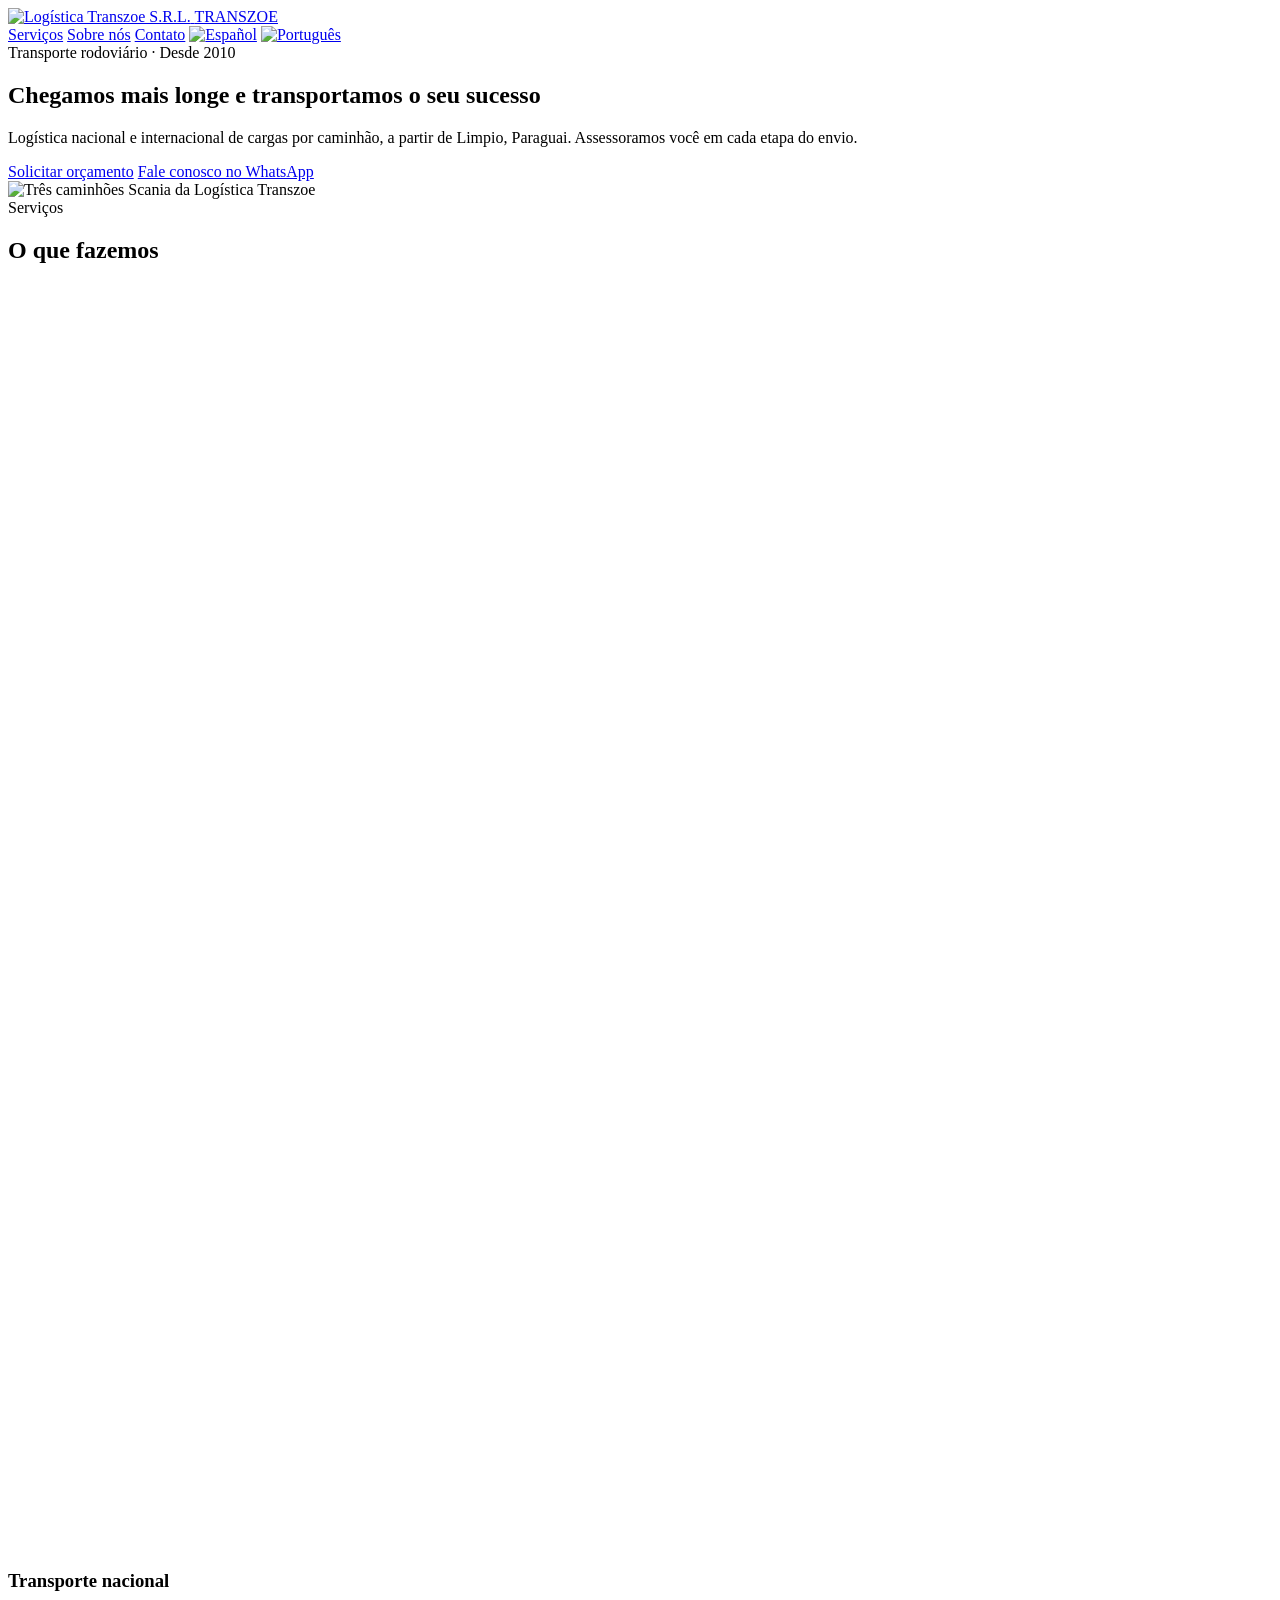
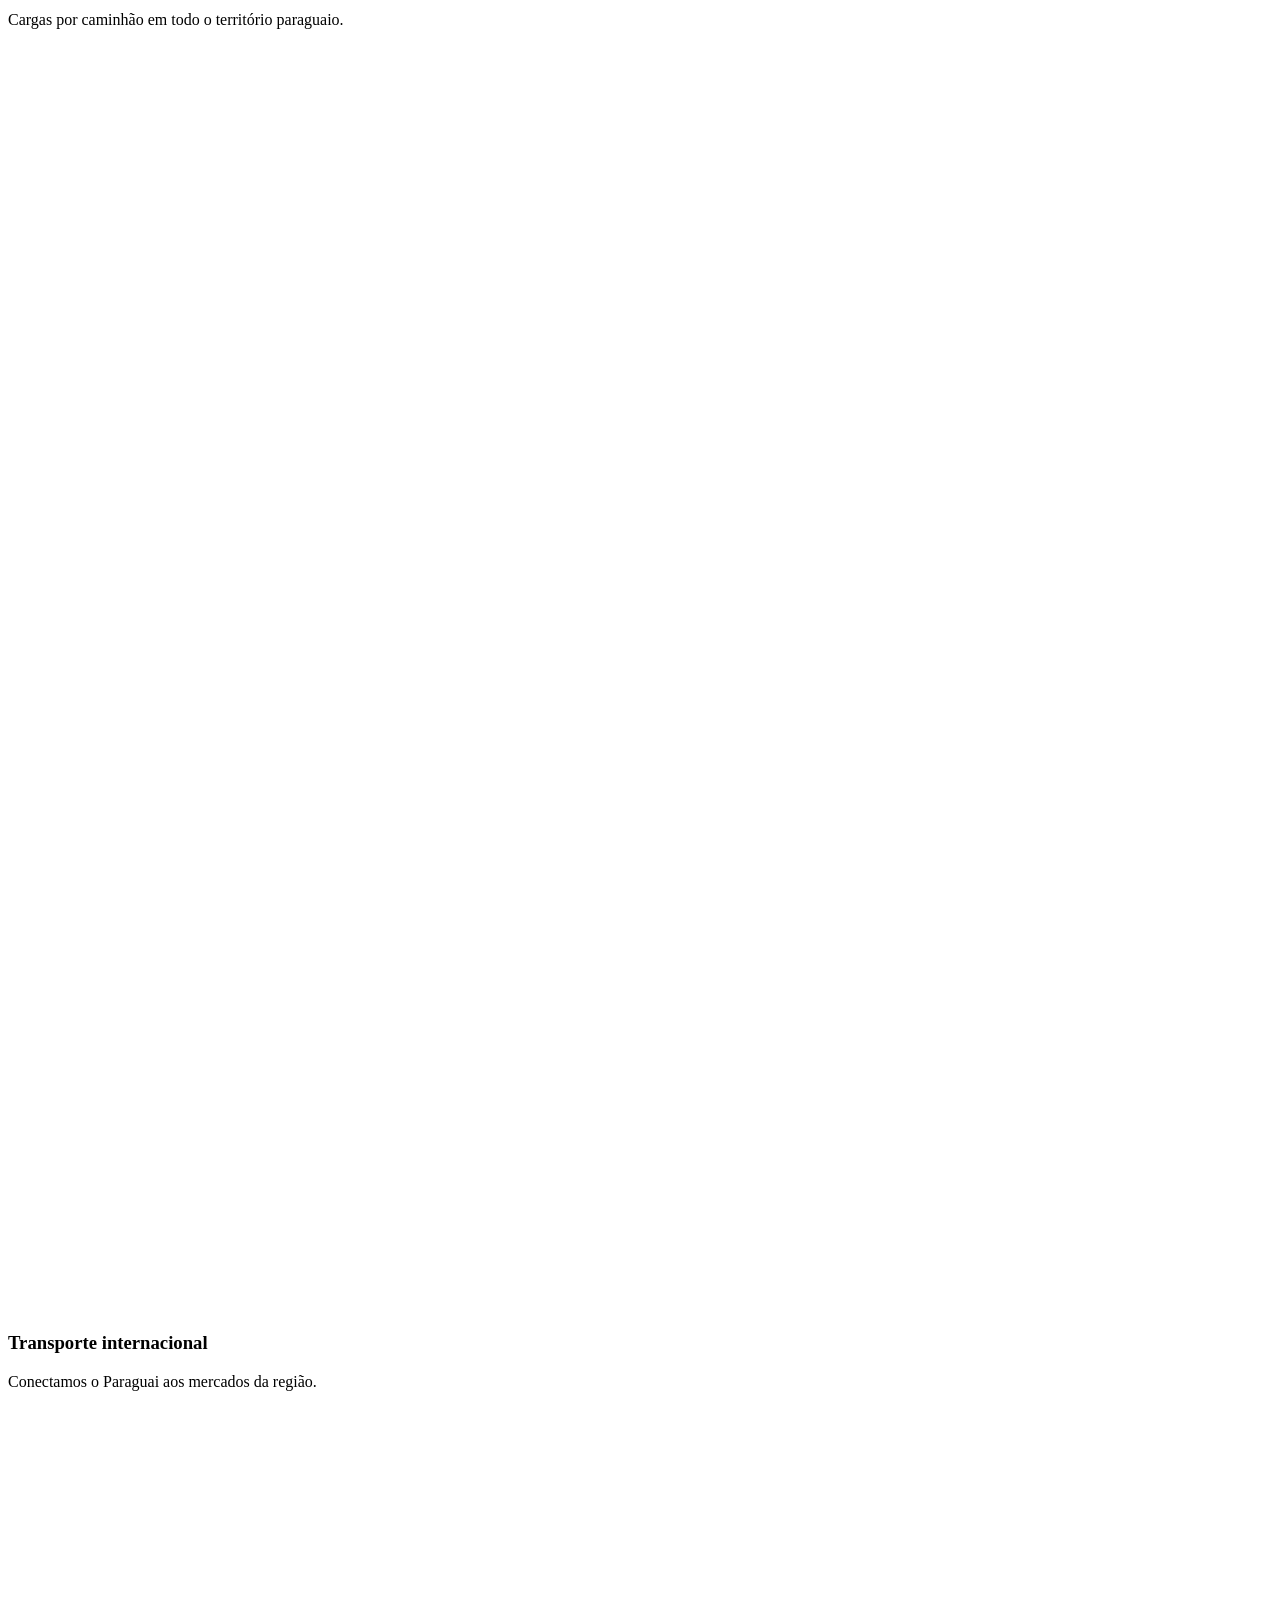
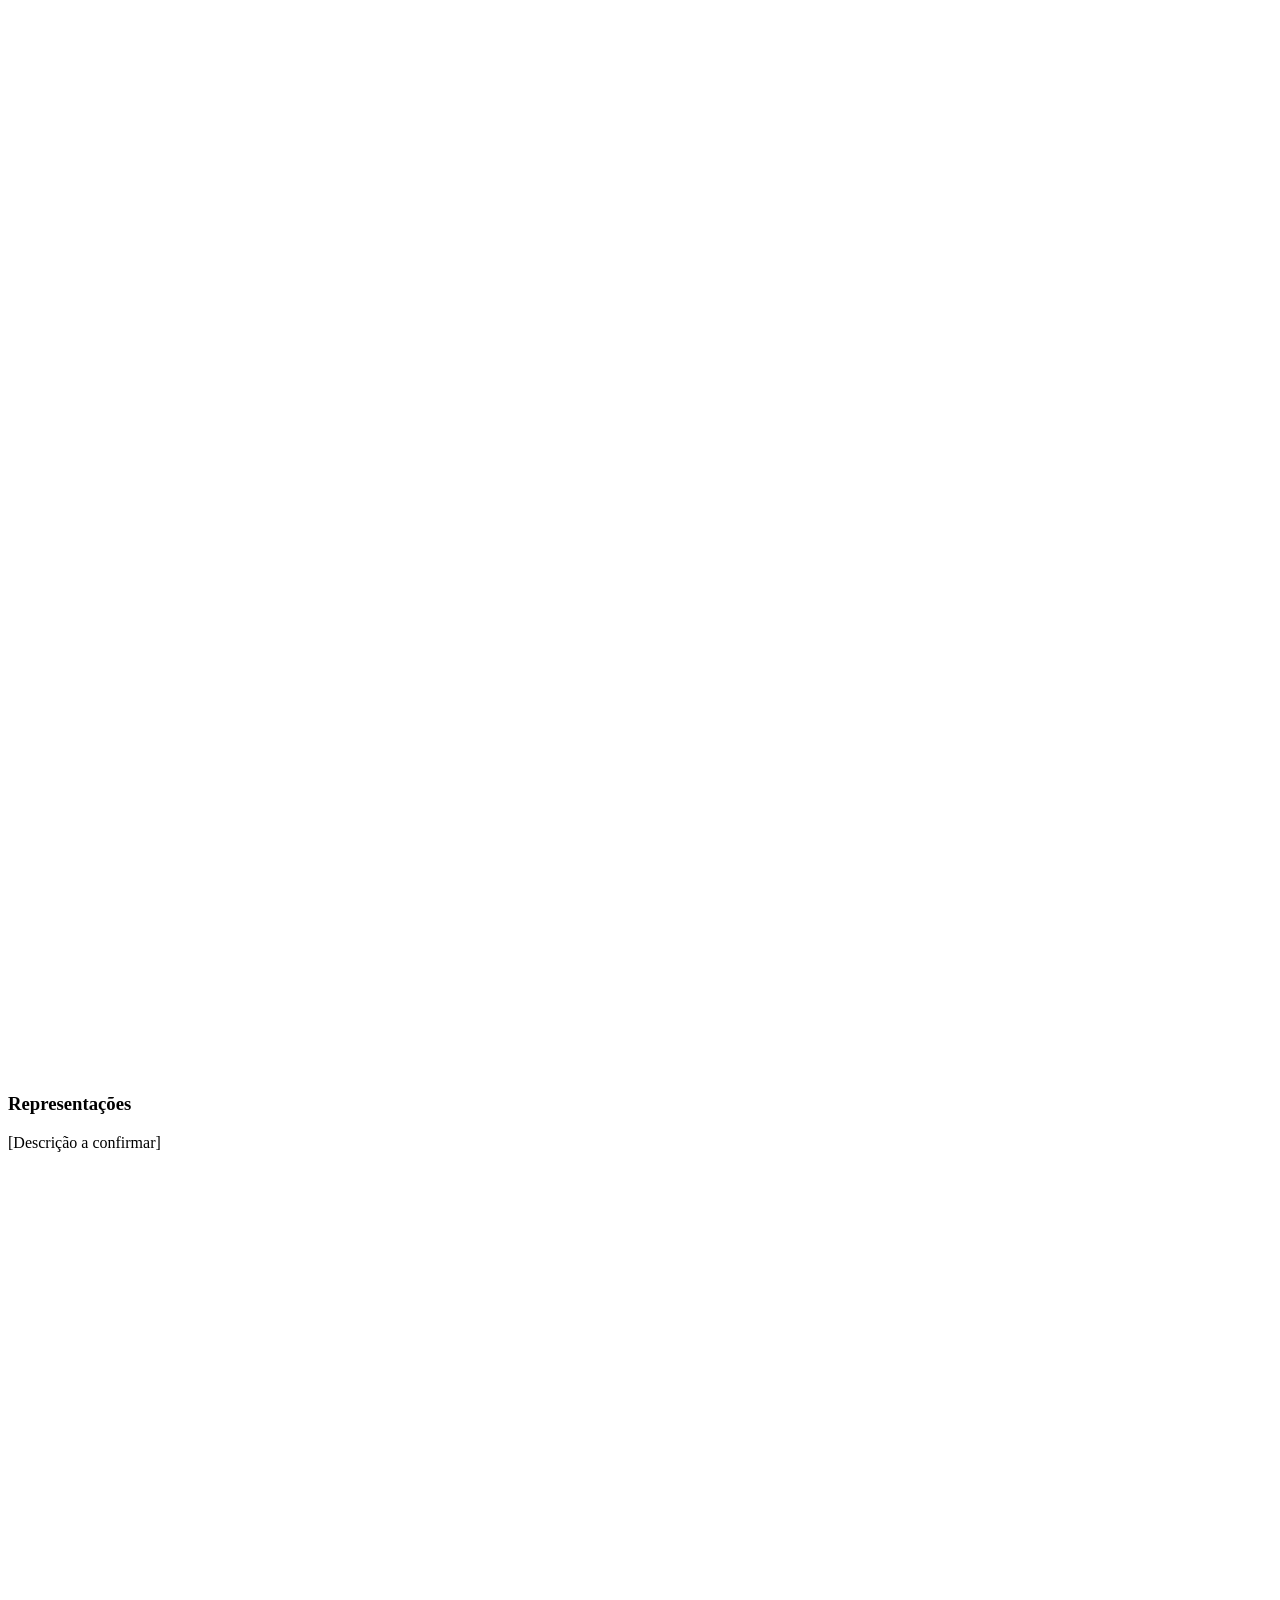
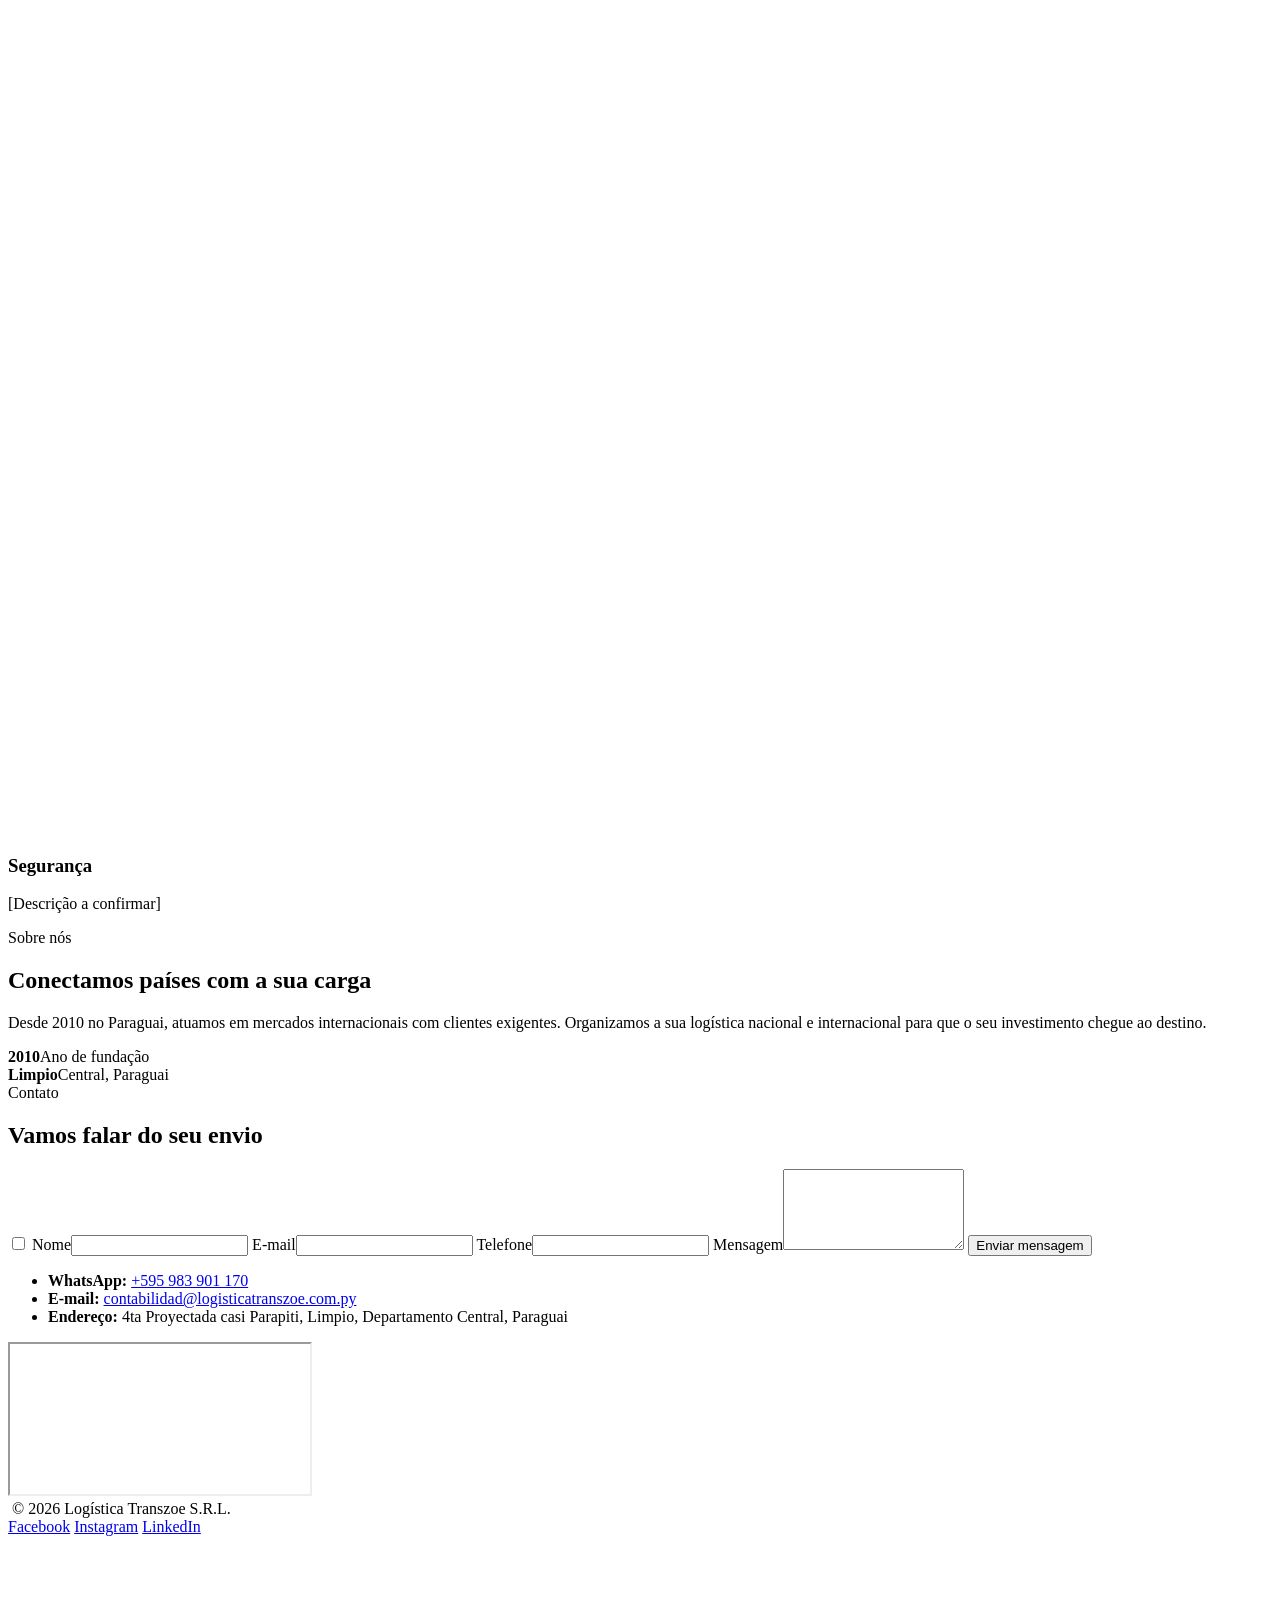
==== site/pt/index.html @ 1f32035b "Add first draft for landing page" ====
<!doctype html>
<html lang="pt-BR">
<head>
  <meta charset="utf-8">
  <meta name="viewport" content="width=device-width, initial-scale=1">
  <title>Logística Transzoe S.R.L. | Transporte rodoviário de cargas no Paraguai</title>
  <meta name="description" content="Logística Transzoe S.R.L.: transporte rodoviário de cargas nacional e internacional a partir de Limpio, Paraguai. Desde 2010.">
  <link rel="alternate" hreflang="es" href="/">
  <link rel="alternate" hreflang="pt-BR" href="/pt/">
  <link rel="icon" href="/assets/img/logo.jpg">
  <link rel="preconnect" href="https://fonts.googleapis.com">
  <link rel="preconnect" href="https://fonts.gstatic.com" crossorigin>
  <link href="https://fonts.googleapis.com/css2?family=Barlow+Condensed:wght@600;700&family=Barlow:wght@400;500;600&display=swap" rel="stylesheet">
  <link rel="stylesheet" href="/assets/css/styles.css">
</head>
<body>

<header class="site-header">
  <div class="container">
    <a class="brand" href="#inicio">
      <img src="/assets/img/logo.jpg" alt="Logística Transzoe S.R.L.">
      <span>TRANSZOE</span>
    </a>
    <nav class="site-nav" aria-label="Principal">
      <a href="#servicos">Serviços</a>
      <a href="#sobre">Sobre nós</a>
      <a href="#contato">Contato</a>
      <span class="lang-switch">
        <a href="/" lang="es" title="Español"><img src="/assets/img/flags/py.svg" alt="Español" width="27" height="18"></a>
        <a href="/pt/" lang="pt-BR" aria-current="true" title="Português"><img src="/assets/img/flags/br.svg" alt="Português" width="27" height="18"></a>
      </span>
    </nav>
  </div>
</header>

<main>

  <section id="inicio" class="hero">
    <div class="container">
      <div class="hero-text">
        <span class="eyebrow">Transporte rodoviário · Desde 2010</span>
        <h1>Chegamos mais longe e transportamos o seu sucesso</h1>
        <p>Logística nacional e internacional de cargas por caminhão, a partir de Limpio, Paraguai. Assessoramos você em cada etapa do envio.</p>
        <div class="actions">
          <a class="btn btn-accent" href="#contato">Solicitar orçamento</a>
          <a class="btn btn-outline" href="https://wa.me/595983901170" target="_blank" rel="noopener">Fale conosco no WhatsApp</a>
        </div>
      </div>
      <div class="hero-media">
        <img src="/assets/img/trucks.jpg" alt="Três caminhões Scania da Logística Transzoe">
      </div>
    </div>
    <div class="road-stripe"></div>
  </section>

  <section id="servicos" class="section">
    <div class="container">
      <div class="section-head">
        <span class="eyebrow">Serviços</span>
        <h2>O que fazemos</h2>
      </div>
      <div class="cards">
        <article class="card">
          <svg aria-hidden="true" viewBox="0 0 24 24" fill="none" stroke-width="1.8" stroke-linecap="round" stroke-linejoin="round"><path d="M3 6h11v10H3z"/><path d="M14 9h4l3 3v4h-7"/><circle cx="7" cy="17.5" r="1.8"/><circle cx="17" cy="17.5" r="1.8"/></svg>
          <h3>Transporte nacional</h3>
          <p>Cargas por caminhão em todo o território paraguaio.</p>
        </article>
        <article class="card">
          <svg aria-hidden="true" viewBox="0 0 24 24" fill="none" stroke-width="1.8" stroke-linecap="round" stroke-linejoin="round"><circle cx="12" cy="12" r="9"/><path d="M3 12h18"/><path d="M12 3a14 14 0 0 1 0 18a14 14 0 0 1 0-18"/></svg>
          <h3>Transporte internacional</h3>
          <p>Conectamos o Paraguai aos mercados da região.</p>
        </article>
        <article class="card">
          <svg aria-hidden="true" viewBox="0 0 24 24" fill="none" stroke-width="1.8" stroke-linecap="round" stroke-linejoin="round"><path d="M4 7h16v12H4z"/><path d="M9 7V5h6v2"/><path d="M4 12h16"/></svg>
          <h3>Representações</h3>
          <!-- TODO: confirm description with the client -->
          <p>[Descrição a confirmar]</p>
        </article>
        <article class="card">
          <svg aria-hidden="true" viewBox="0 0 24 24" fill="none" stroke-width="1.8" stroke-linecap="round" stroke-linejoin="round"><path d="M12 3l8 3v6c0 4.5-3.4 8-8 9c-4.6-1-8-4.5-8-9V6z"/><path d="M9 12l2 2l4-4"/></svg>
          <h3>Segurança</h3>
          <!-- TODO: confirm description with the client -->
          <p>[Descrição a confirmar]</p>
        </article>
      </div>
    </div>
  </section>

  <section id="sobre" class="section section-white">
    <div class="container about">
      <div class="about-text">
        <span class="eyebrow">Sobre nós</span>
        <h2>Conectamos países com a sua carga</h2>
        <p>Desde 2010 no Paraguai, atuamos em mercados internacionais com clientes exigentes. Organizamos a sua logística nacional e internacional para que o seu investimento chegue ao destino.</p>
      </div>
      <div class="facts">
        <div class="fact"><strong>2010</strong><span>Ano de fundação</span></div>
        <div class="fact"><strong>Limpio</strong><span>Central, Paraguai</span></div>
      </div>
    </div>
  </section>

  <section id="contato" class="section">
    <div class="container">
      <div class="section-head">
        <span class="eyebrow">Contato</span>
        <h2>Vamos falar do seu envio</h2>
      </div>
      <div class="contact">
        <form class="contact-form" autocomplete="off" action="https://api.web3forms.com/submit" method="POST" data-sending="Enviando…" data-success="Mensagem enviada! Entraremos em contato em breve." data-error="Não foi possível enviar a mensagem. Tente novamente ou fale conosco pelo WhatsApp.">
          <!-- TODO: paste the Web3Forms access key created for contabilidad@logisticatranszoe.com.py -->
          <input type="hidden" name="access_key" value="[WEB3FORMS_ACCESS_KEY]">
          <input type="hidden" name="subject" value="Nova mensagem pelo site (PT)">
          <input type="hidden" name="from_name" value="Sitio web Transzoe">
          <input type="hidden" name="language" value="pt-BR">
          <input type="checkbox" name="botcheck" class="hidden" tabindex="-1" aria-hidden="true">
          <label>Nome<input type="text" name="name" autocomplete="off" required></label>
          <label>E-mail<input type="email" name="email" autocomplete="off" required></label>
          <label>Telefone<input type="tel" name="phone" autocomplete="off"></label>
          <label>Mensagem<textarea name="message" autocomplete="off" rows="5" required></textarea></label>
          <button class="btn btn-primary" type="submit">Enviar mensagem</button>
          <p class="form-status" role="status" hidden></p>
        </form>
        <div class="contact-info">
          <ul class="contact-list">
            <li><strong>WhatsApp:</strong> <a href="https://wa.me/595983901170" target="_blank" rel="noopener">+595 983 901 170</a></li>
            <li><strong>E-mail:</strong> <a href="mailto:contabilidad@logisticatranszoe.com.py">contabilidad@logisticatranszoe.com.py</a></li>
            <li><strong>Endereço:</strong> 4ta Proyectada casi Parapiti, Limpio, Departamento Central, Paraguai</li>
          </ul>
          <iframe class="map" title="Mapa de localização da Logística Transzoe" src="https://www.google.com/maps?q=-25.1617711,-57.4717932&amp;z=17&amp;output=embed&amp;hl=pt-BR" loading="lazy" referrerpolicy="no-referrer-when-downgrade"></iframe>
        </div>
      </div>
    </div>
  </section>

</main>

<footer class="site-footer">
  <div class="container">
    <div class="footer-brand">
      <img src="/assets/img/logo.jpg" alt="">
      <span>© 2026 Logística Transzoe S.R.L.</span>
    </div>
    <div class="social">
      <a href="https://www.facebook.com/TranszoeParaguay/" target="_blank" rel="noopener">Facebook</a>
      <a href="https://www.instagram.com/logisticatranszoe/" target="_blank" rel="noopener">Instagram</a>
      <a href="https://py.linkedin.com/company/log%C3%ADsticatranszoe" target="_blank" rel="noopener">LinkedIn</a>
    </div>
  </div>
</footer>

<a class="whatsapp-float" href="https://wa.me/595983901170" target="_blank" rel="noopener" aria-label="Fale conosco no WhatsApp">
  <svg aria-hidden="true" viewBox="0 0 24 24" fill="none" stroke="#FFFFFF" stroke-width="2" stroke-linecap="round" stroke-linejoin="round"><path d="M4 20l1.3-3.9A8 8 0 1 1 8 19z"/></svg>
</a>

<script src="/assets/js/contact.js" defer></script>
</body>
</html>
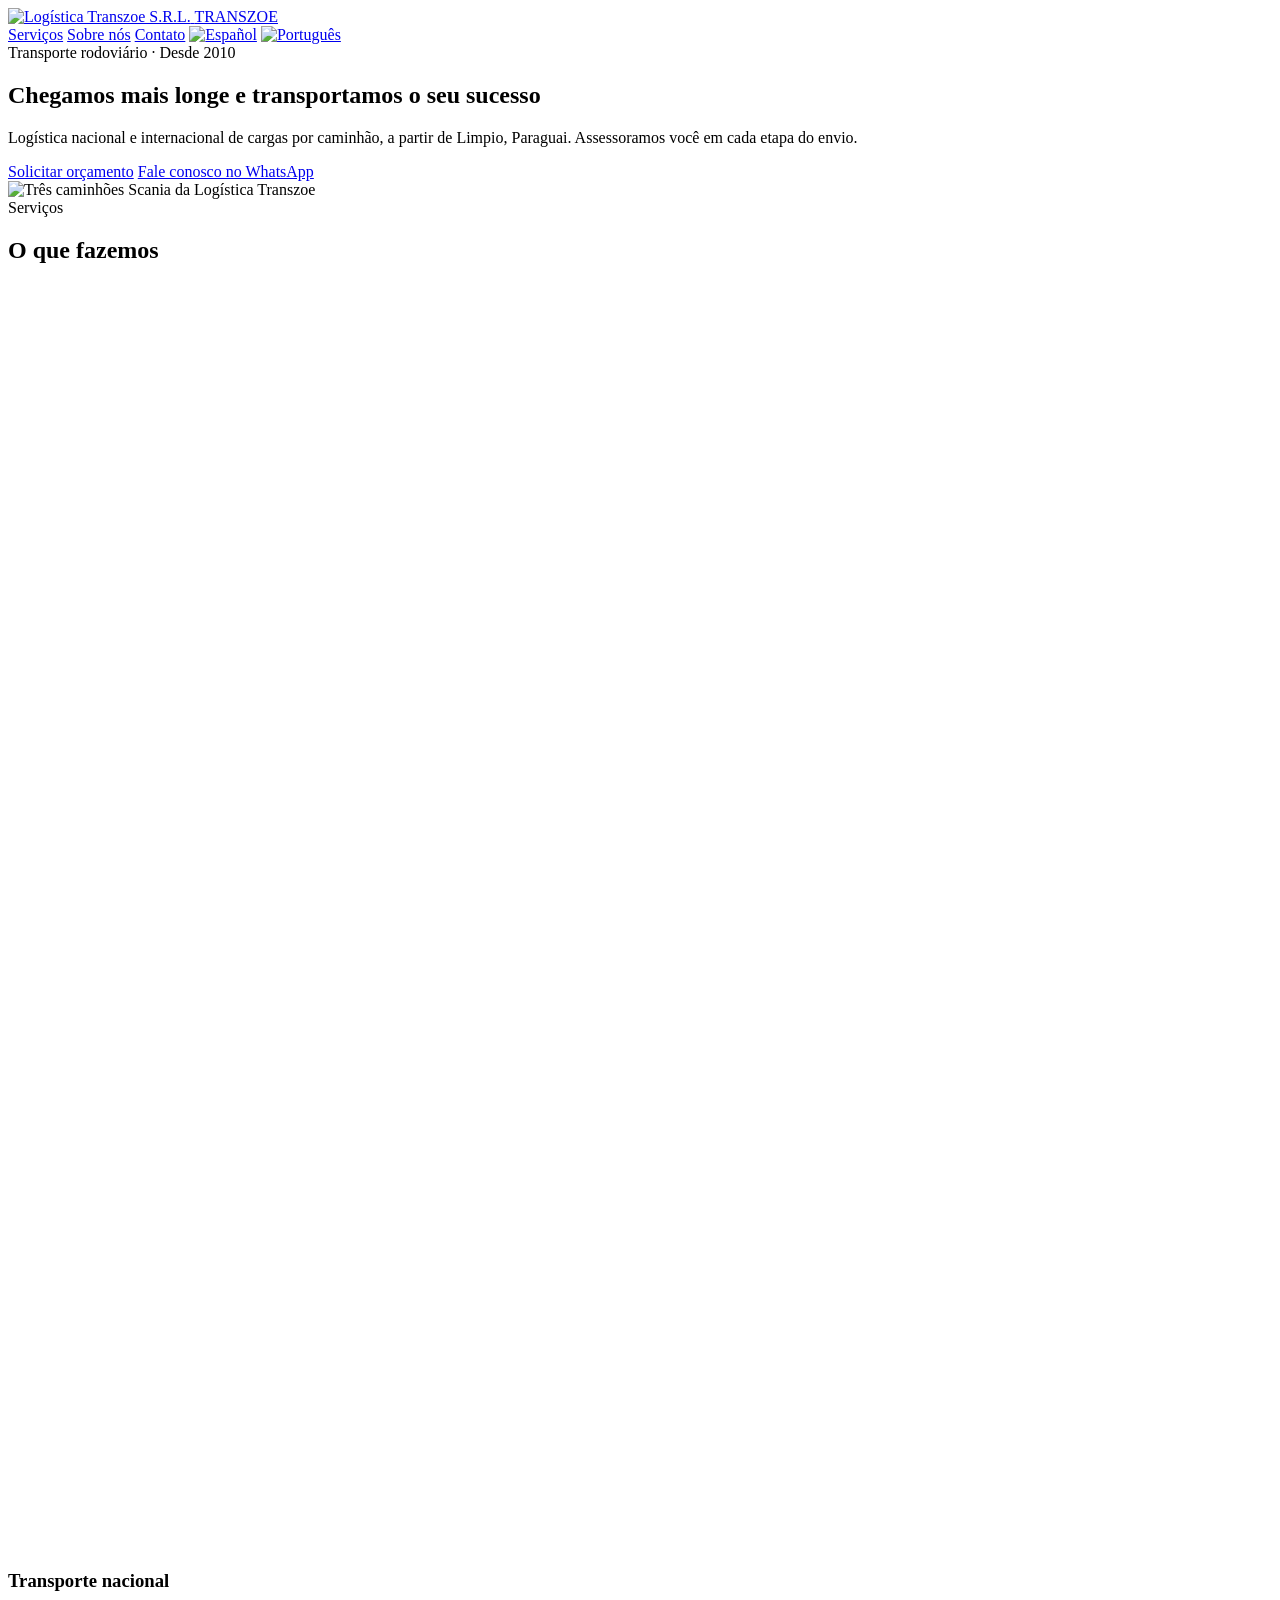
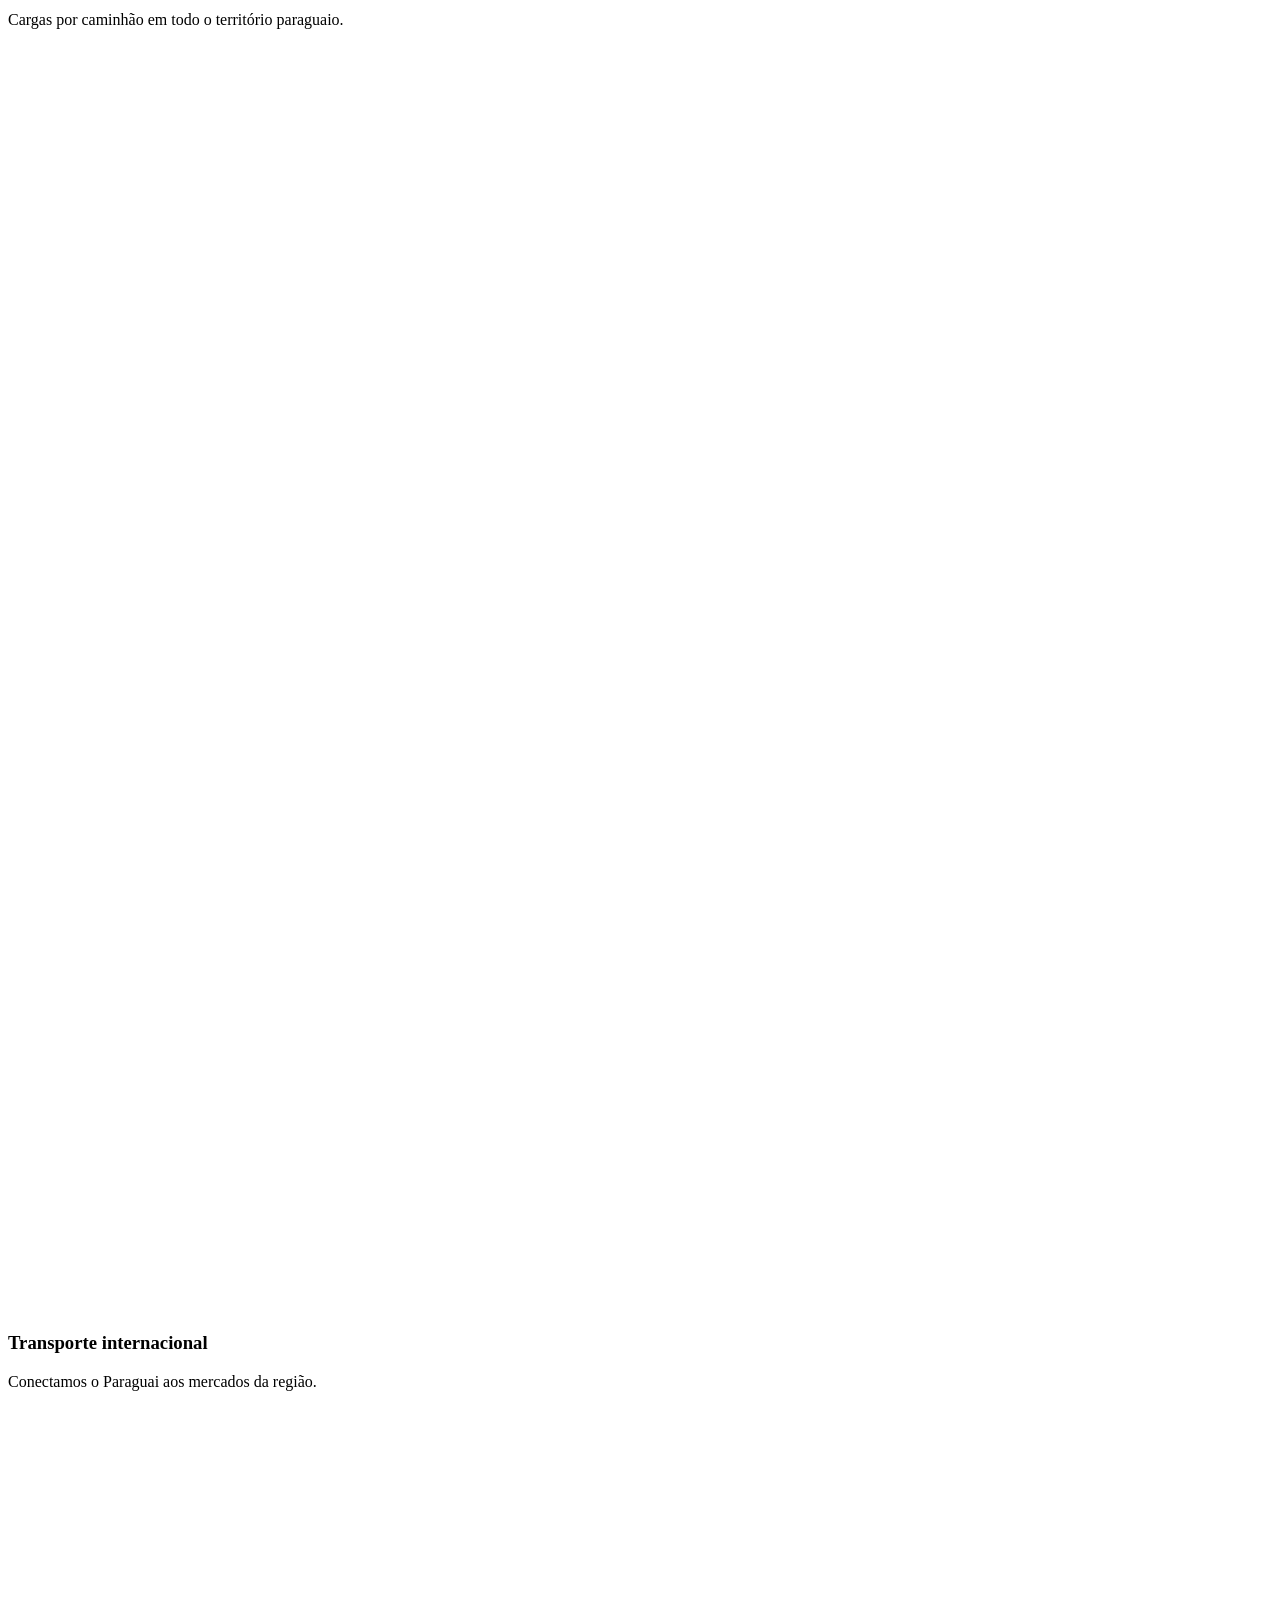
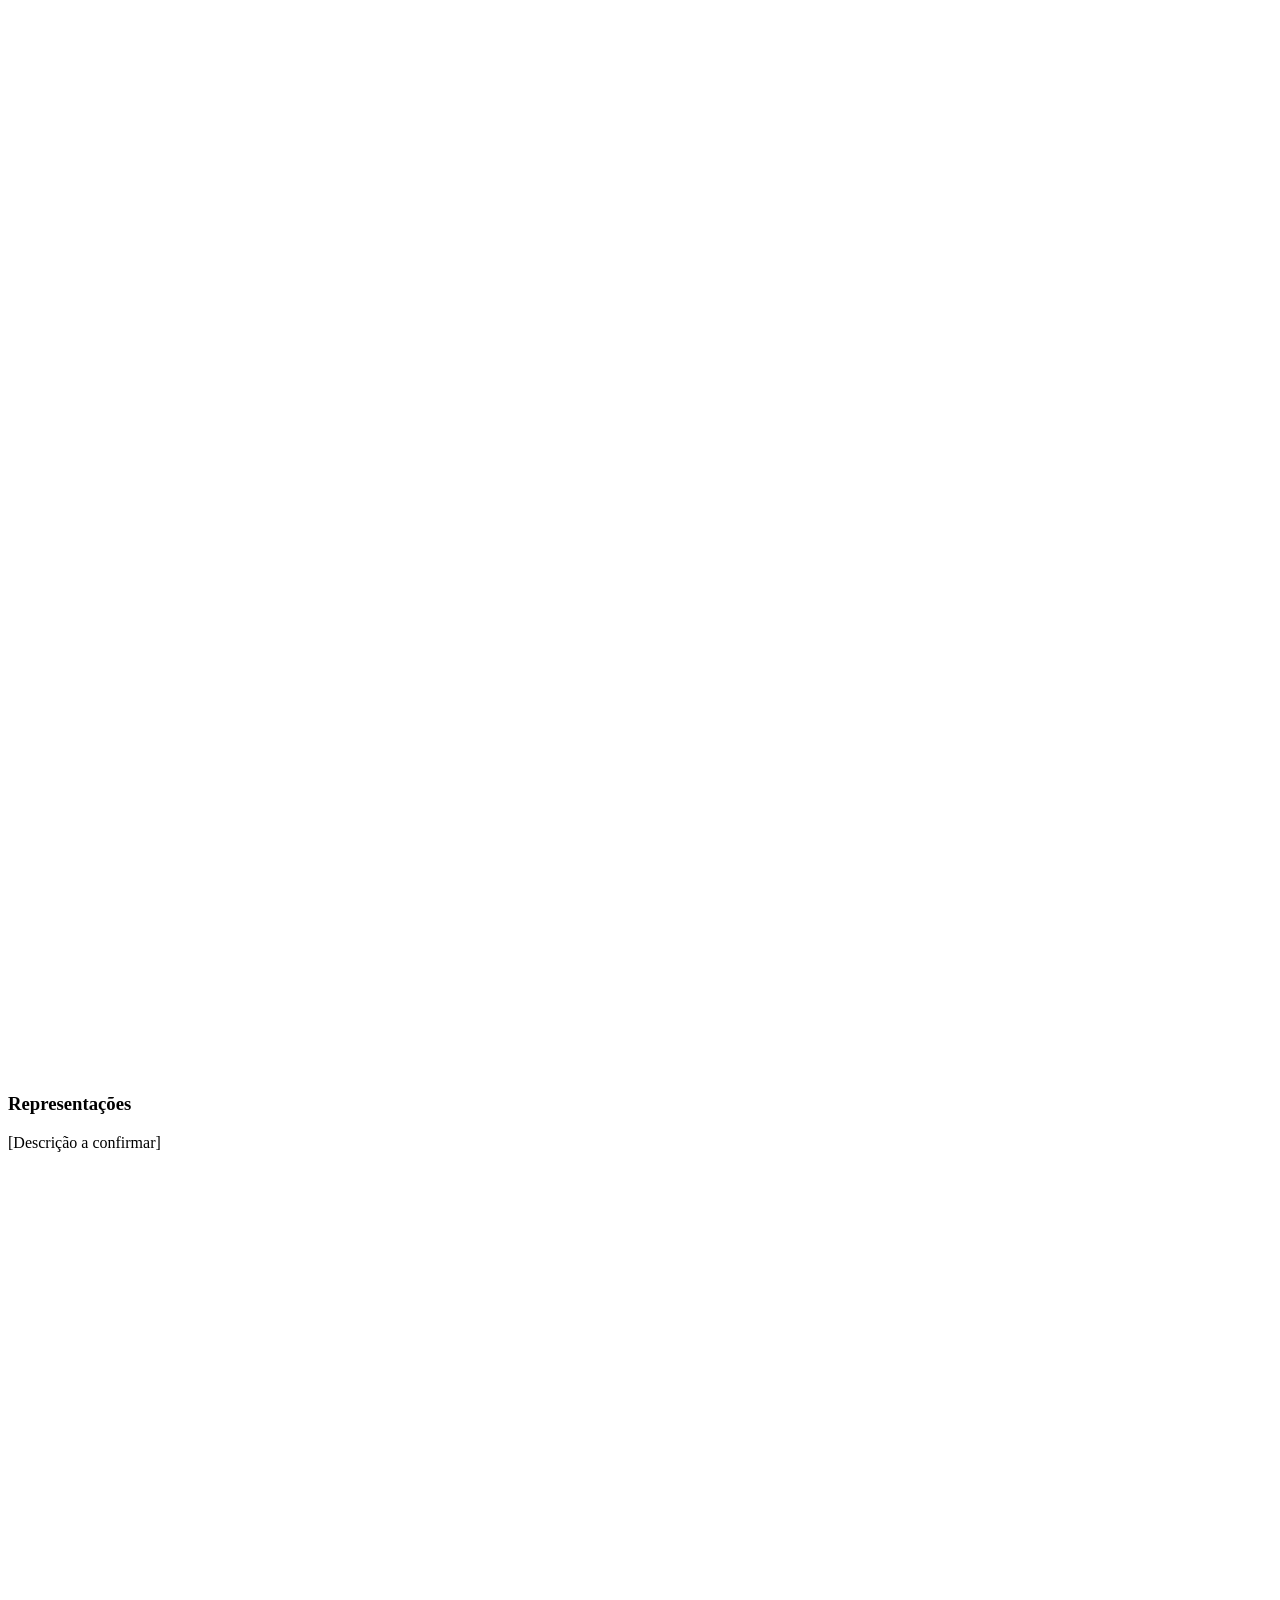
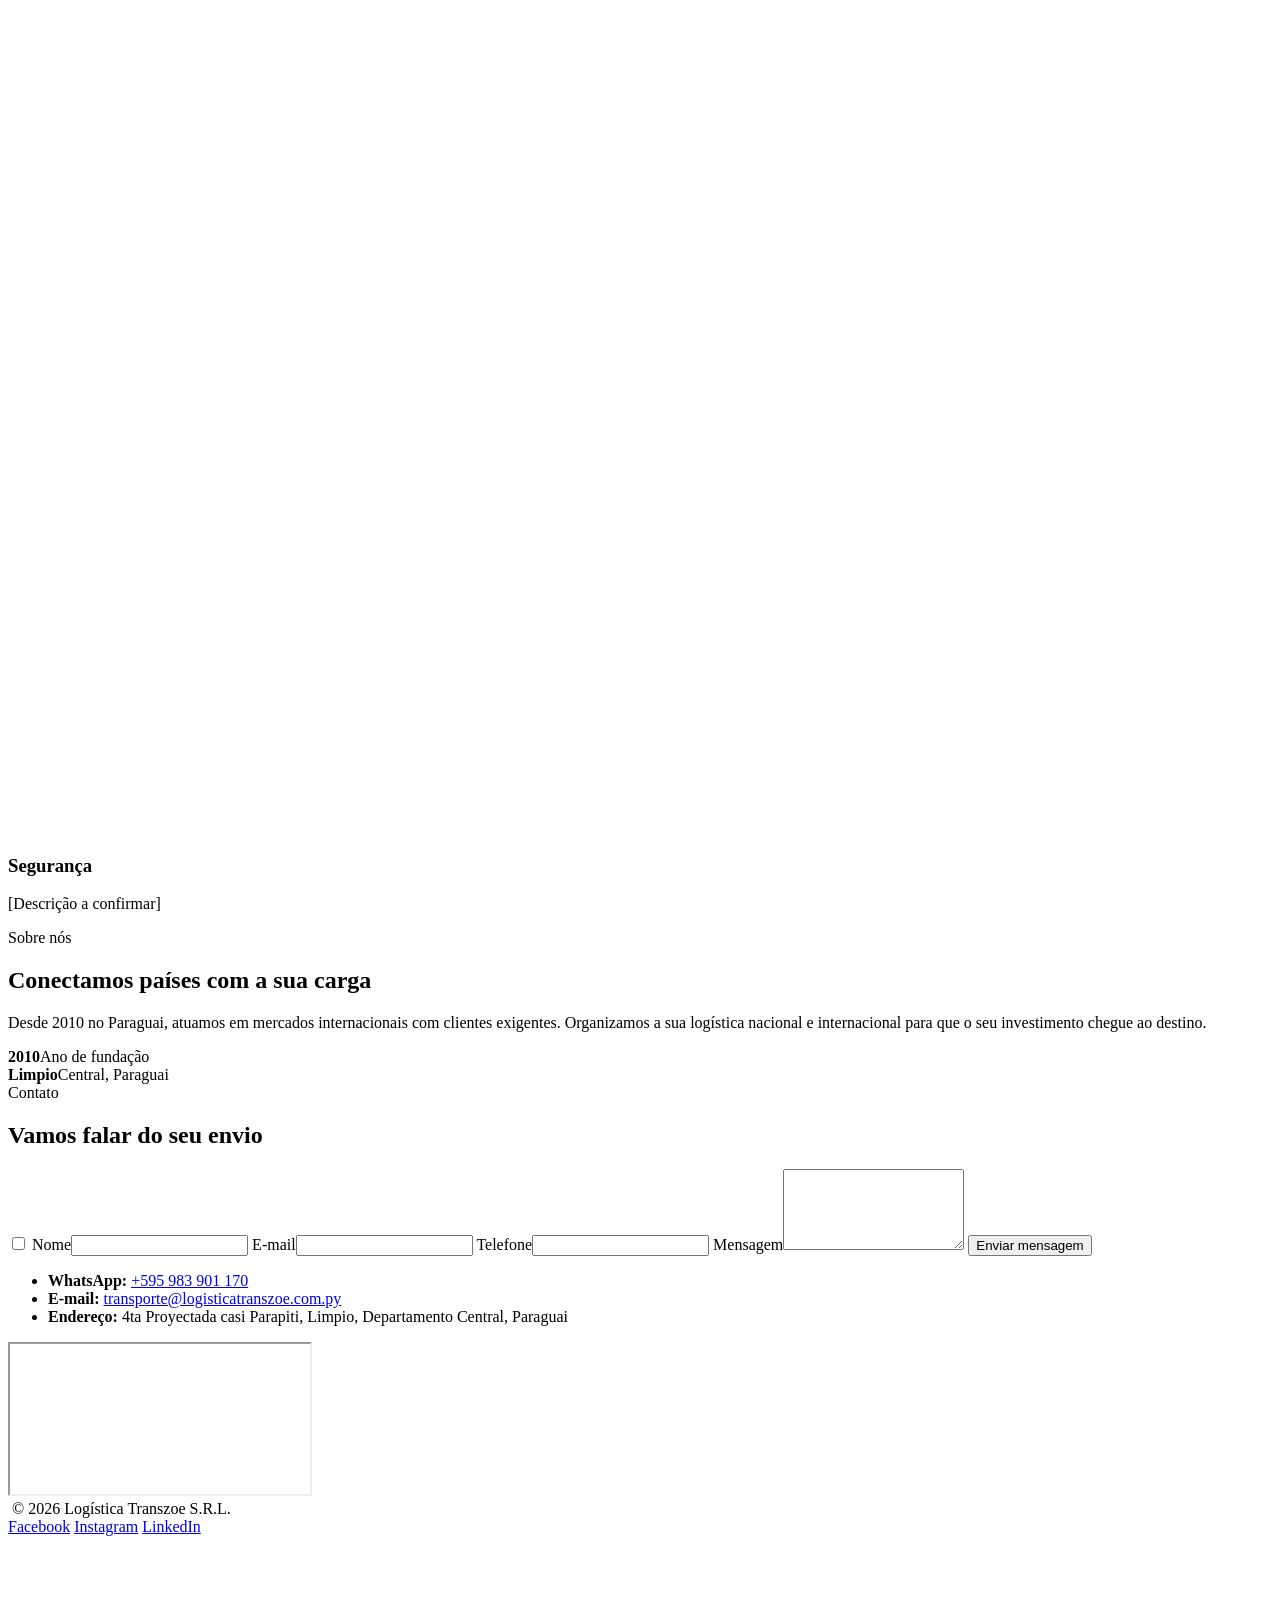
==== commit 24064545: "Update email address" ====
--- a/site/pt/index.html
+++ b/site/pt/index.html
@@ -108,7 +108,7 @@
       </div>
       <div class="contact">
         <form class="contact-form" autocomplete="off" action="https://api.web3forms.com/submit" method="POST" data-sending="Enviando…" data-success="Mensagem enviada! Entraremos em contato em breve." data-error="Não foi possível enviar a mensagem. Tente novamente ou fale conosco pelo WhatsApp.">
-          <!-- TODO: paste the Web3Forms access key created for contabilidad@logisticatranszoe.com.py -->
+          <!-- TODO: paste the Web3Forms access key created for transporte@logisticatranszoe.com.py -->
           <input type="hidden" name="access_key" value="[WEB3FORMS_ACCESS_KEY]">
           <input type="hidden" name="subject" value="Nova mensagem pelo site (PT)">
           <input type="hidden" name="from_name" value="Sitio web Transzoe">
@@ -124,7 +124,7 @@
         <div class="contact-info">
           <ul class="contact-list">
             <li><strong>WhatsApp:</strong> <a href="https://wa.me/595983901170" target="_blank" rel="noopener">+595 983 901 170</a></li>
-            <li><strong>E-mail:</strong> <a href="mailto:contabilidad@logisticatranszoe.com.py">contabilidad@logisticatranszoe.com.py</a></li>
+            <li><strong>E-mail:</strong> <a href="mailto:transporte@logisticatranszoe.com.py">transporte@logisticatranszoe.com.py</a></li>
             <li><strong>Endereço:</strong> 4ta Proyectada casi Parapiti, Limpio, Departamento Central, Paraguai</li>
           </ul>
           <iframe class="map" title="Mapa de localização da Logística Transzoe" src="https://www.google.com/maps?q=-25.1617711,-57.4717932&amp;z=17&amp;output=embed&amp;hl=pt-BR" loading="lazy" referrerpolicy="no-referrer-when-downgrade"></iframe>
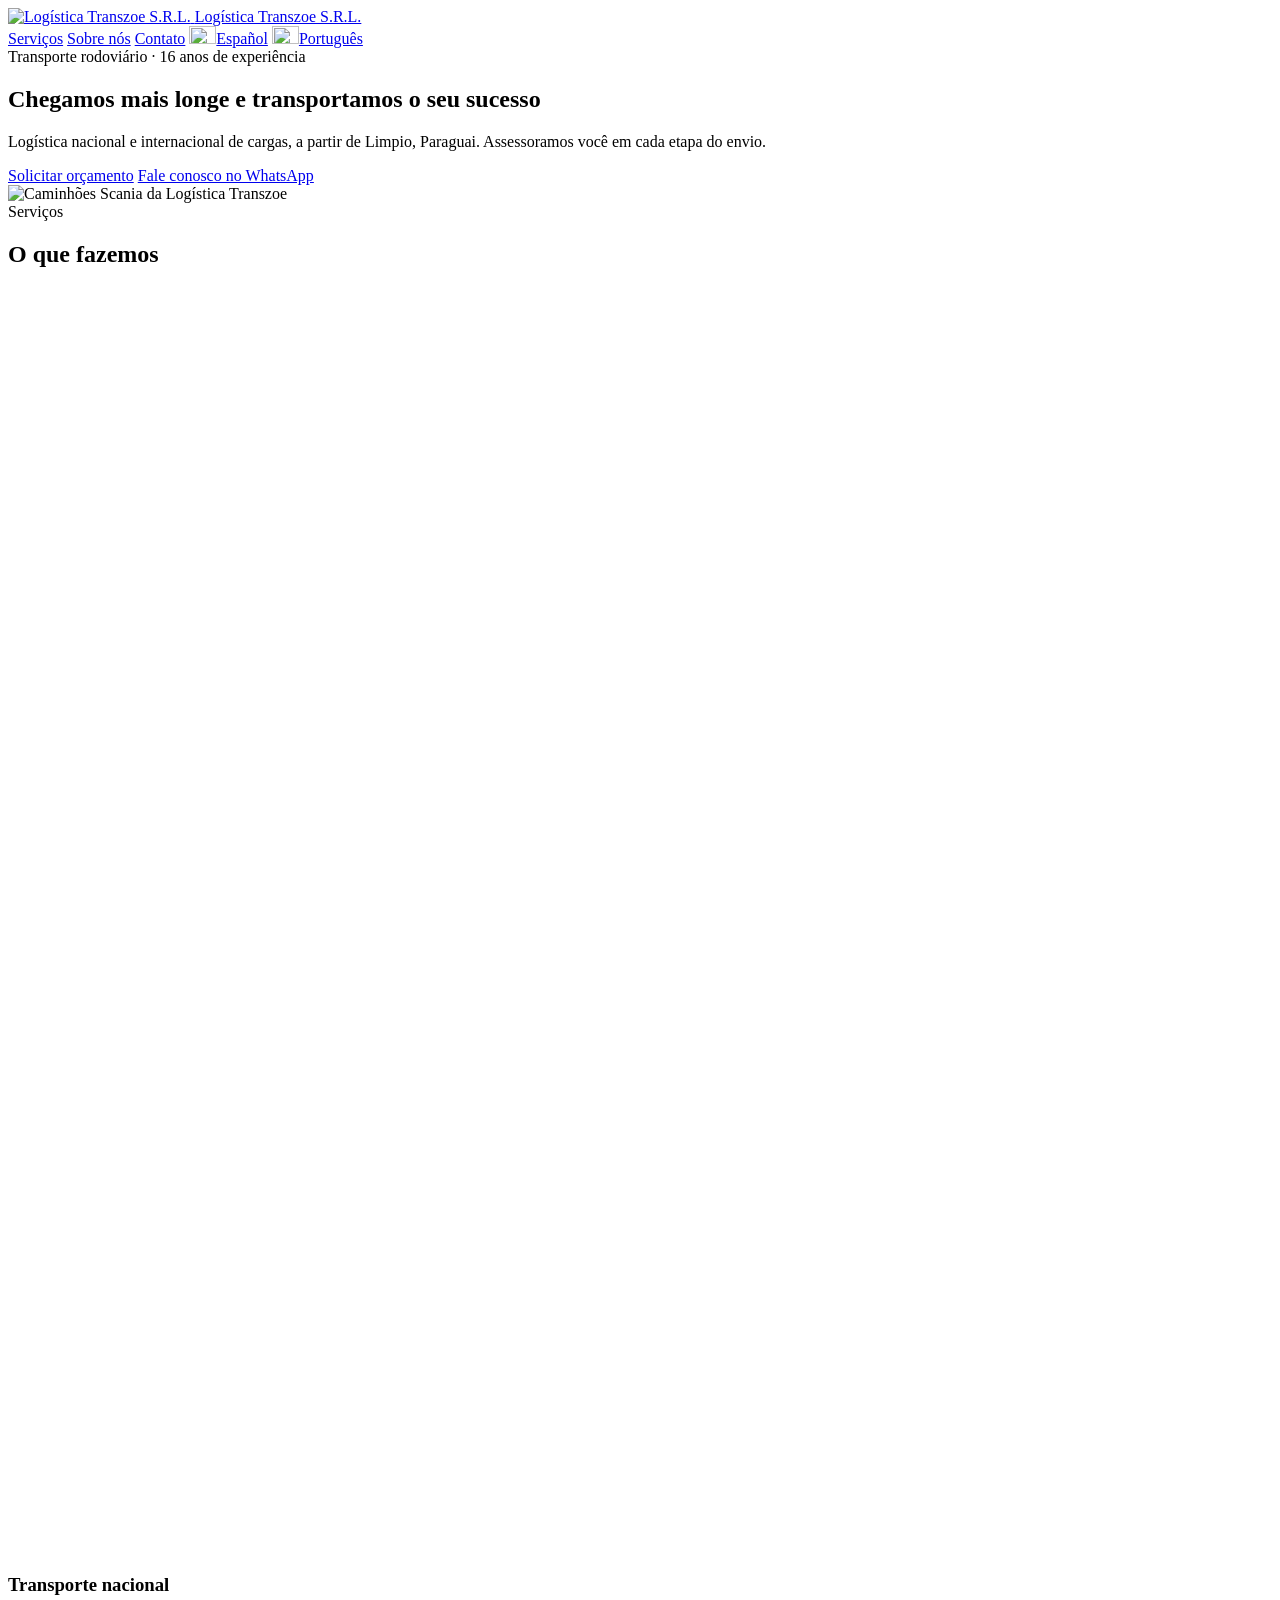
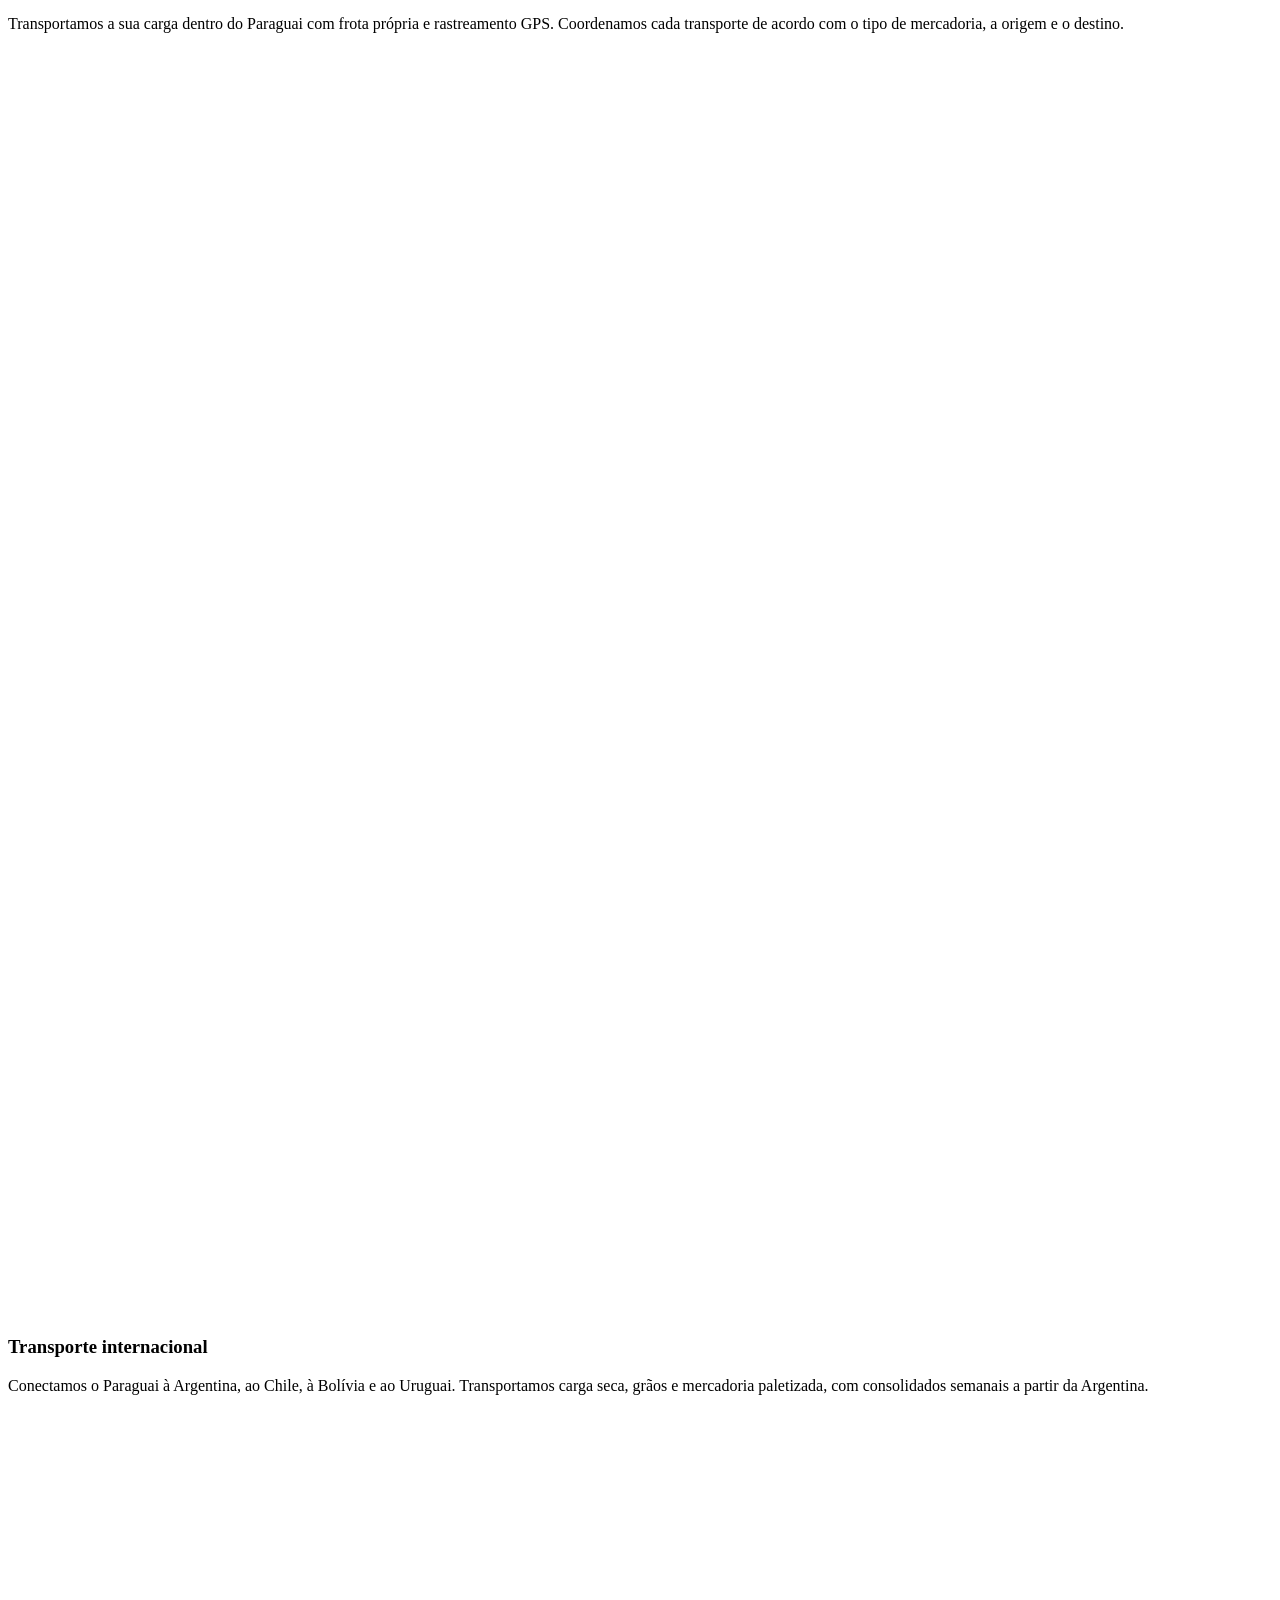
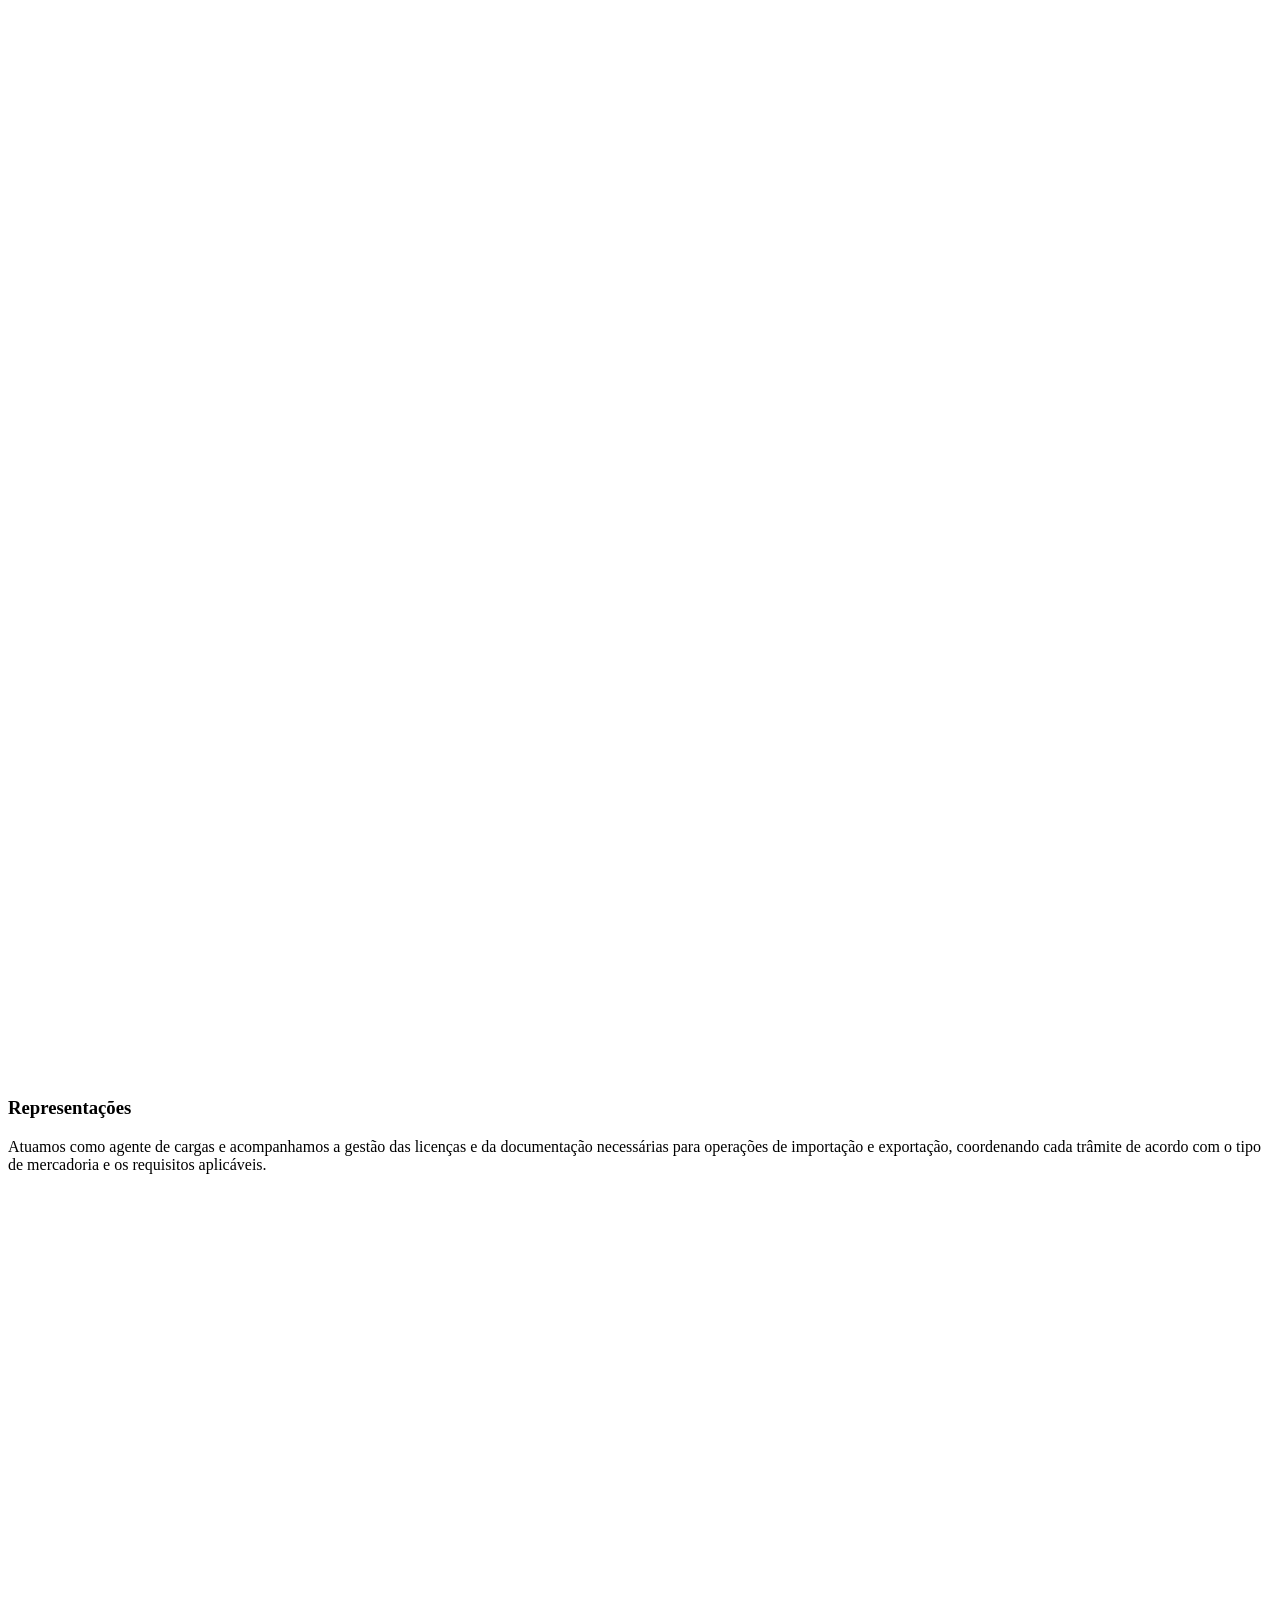
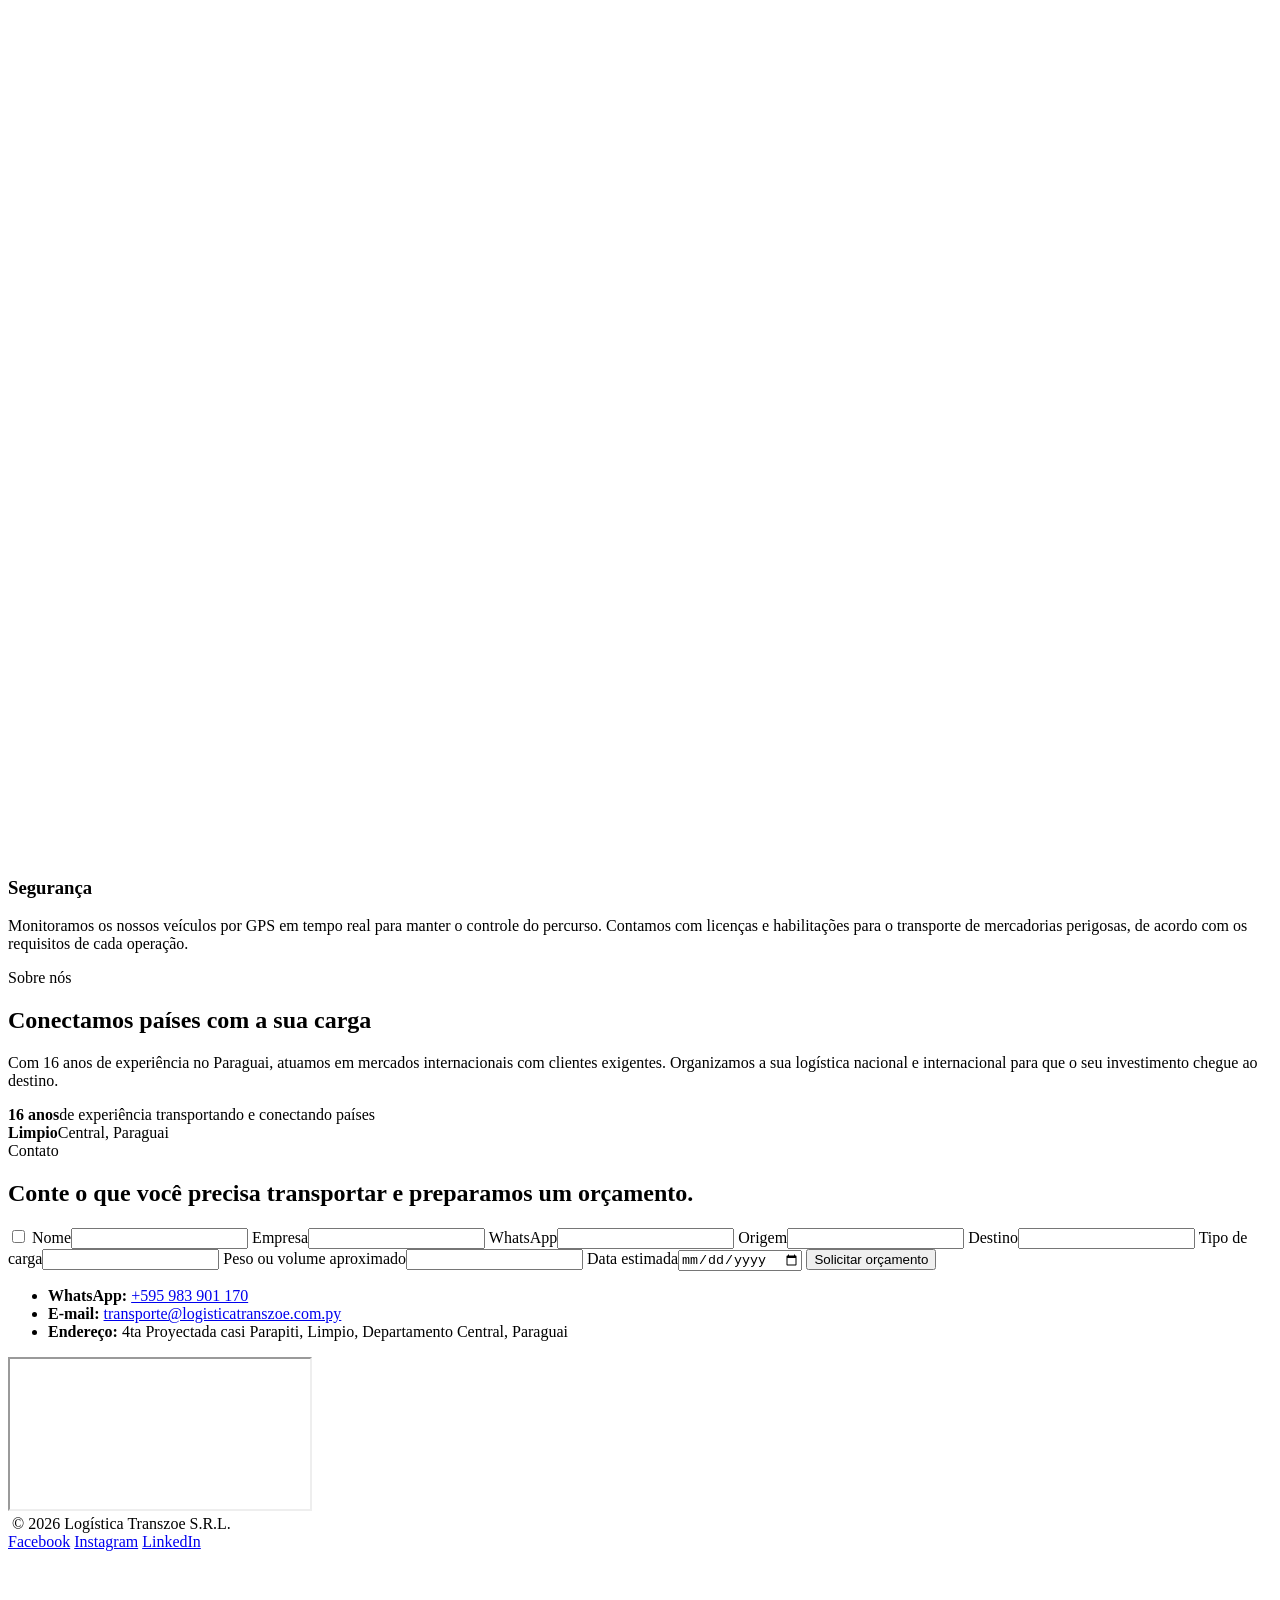
==== commit 5cd365a3: "Update requirements based on latest client inisghts" ====
--- a/site/pt/index.html
+++ b/site/pt/index.html
@@ -4,7 +4,7 @@
   <meta charset="utf-8">
   <meta name="viewport" content="width=device-width, initial-scale=1">
   <title>Logística Transzoe S.R.L. | Transporte rodoviário de cargas no Paraguai</title>
-  <meta name="description" content="Logística Transzoe S.R.L.: transporte rodoviário de cargas nacional e internacional a partir de Limpio, Paraguai. Desde 2010.">
+  <meta name="description" content="Logística Transzoe S.R.L.: transporte rodoviário de cargas nacional e internacional a partir de Limpio, Paraguai.">
   <link rel="alternate" hreflang="es" href="/">
   <link rel="alternate" hreflang="pt-BR" href="/pt/">
   <link rel="icon" href="/assets/img/logo.jpg">
@@ -19,15 +19,15 @@
   <div class="container">
     <a class="brand" href="#inicio">
       <img src="/assets/img/logo.jpg" alt="Logística Transzoe S.R.L.">
-      <span>TRANSZOE</span>
+      <span>Logística Transzoe S.R.L.</span>
     </a>
     <nav class="site-nav" aria-label="Principal">
       <a href="#servicos">Serviços</a>
       <a href="#sobre">Sobre nós</a>
       <a href="#contato">Contato</a>
       <span class="lang-switch">
-        <a href="/" lang="es" title="Español"><img src="/assets/img/flags/py.svg" alt="Español" width="27" height="18"></a>
-        <a href="/pt/" lang="pt-BR" aria-current="true" title="Português"><img src="/assets/img/flags/br.svg" alt="Português" width="27" height="18"></a>
+        <a href="/" lang="es" title="Español"><img src="/assets/img/flags/py.svg" alt="" width="27" height="18">Español</a>
+        <a href="/pt/" lang="pt-BR" aria-current="true" title="Português"><img src="/assets/img/flags/br.svg" alt="" width="27" height="18">Português</a>
       </span>
     </nav>
   </div>
@@ -38,16 +38,16 @@
   <section id="inicio" class="hero">
     <div class="container">
       <div class="hero-text">
-        <span class="eyebrow">Transporte rodoviário · Desde 2010</span>
+        <span class="eyebrow">Transporte rodoviário · 16 anos de experiência</span>
         <h1>Chegamos mais longe e transportamos o seu sucesso</h1>
-        <p>Logística nacional e internacional de cargas por caminhão, a partir de Limpio, Paraguai. Assessoramos você em cada etapa do envio.</p>
+        <p>Logística nacional e internacional de cargas, a partir de Limpio, Paraguai. Assessoramos você em cada etapa do envio.</p>
         <div class="actions">
           <a class="btn btn-accent" href="#contato">Solicitar orçamento</a>
           <a class="btn btn-outline" href="https://wa.me/595983901170" target="_blank" rel="noopener">Fale conosco no WhatsApp</a>
         </div>
       </div>
       <div class="hero-media">
-        <img src="/assets/img/trucks.jpg" alt="Três caminhões Scania da Logística Transzoe">
+        <img src="/assets/img/truck.jpg" alt="Caminhões Scania da Logística Transzoe" width="1600" height="900">
       </div>
     </div>
     <div class="road-stripe"></div>
@@ -63,24 +63,22 @@
         <article class="card">
           <svg aria-hidden="true" viewBox="0 0 24 24" fill="none" stroke-width="1.8" stroke-linecap="round" stroke-linejoin="round"><path d="M3 6h11v10H3z"/><path d="M14 9h4l3 3v4h-7"/><circle cx="7" cy="17.5" r="1.8"/><circle cx="17" cy="17.5" r="1.8"/></svg>
           <h3>Transporte nacional</h3>
-          <p>Cargas por caminhão em todo o território paraguaio.</p>
+          <p>Transportamos a sua carga dentro do Paraguai com frota própria e rastreamento GPS. Coordenamos cada transporte de acordo com o tipo de mercadoria, a origem e o destino.</p>
         </article>
         <article class="card">
           <svg aria-hidden="true" viewBox="0 0 24 24" fill="none" stroke-width="1.8" stroke-linecap="round" stroke-linejoin="round"><circle cx="12" cy="12" r="9"/><path d="M3 12h18"/><path d="M12 3a14 14 0 0 1 0 18a14 14 0 0 1 0-18"/></svg>
           <h3>Transporte internacional</h3>
-          <p>Conectamos o Paraguai aos mercados da região.</p>
+          <p>Conectamos o Paraguai à Argentina, ao Chile, à Bolívia e ao Uruguai. Transportamos carga seca, grãos e mercadoria paletizada, com consolidados semanais a partir da Argentina.</p>
         </article>
         <article class="card">
           <svg aria-hidden="true" viewBox="0 0 24 24" fill="none" stroke-width="1.8" stroke-linecap="round" stroke-linejoin="round"><path d="M4 7h16v12H4z"/><path d="M9 7V5h6v2"/><path d="M4 12h16"/></svg>
           <h3>Representações</h3>
-          <!-- TODO: confirm description with the client -->
-          <p>[Descrição a confirmar]</p>
+          <p>Atuamos como agente de cargas e acompanhamos a gestão das licenças e da documentação necessárias para operações de importação e exportação, coordenando cada trâmite de acordo com o tipo de mercadoria e os requisitos aplicáveis.</p>
         </article>
         <article class="card">
           <svg aria-hidden="true" viewBox="0 0 24 24" fill="none" stroke-width="1.8" stroke-linecap="round" stroke-linejoin="round"><path d="M12 3l8 3v6c0 4.5-3.4 8-8 9c-4.6-1-8-4.5-8-9V6z"/><path d="M9 12l2 2l4-4"/></svg>
           <h3>Segurança</h3>
-          <!-- TODO: confirm description with the client -->
-          <p>[Descrição a confirmar]</p>
+          <p>Monitoramos os nossos veículos por GPS em tempo real para manter o controle do percurso. Contamos com licenças e habilitações para o transporte de mercadorias perigosas, de acordo com os requisitos de cada operação.</p>
         </article>
       </div>
     </div>
@@ -91,10 +89,10 @@
       <div class="about-text">
         <span class="eyebrow">Sobre nós</span>
         <h2>Conectamos países com a sua carga</h2>
-        <p>Desde 2010 no Paraguai, atuamos em mercados internacionais com clientes exigentes. Organizamos a sua logística nacional e internacional para que o seu investimento chegue ao destino.</p>
+        <p>Com 16 anos de experiência no Paraguai, atuamos em mercados internacionais com clientes exigentes. Organizamos a sua logística nacional e internacional para que o seu investimento chegue ao destino.</p>
       </div>
       <div class="facts">
-        <div class="fact"><strong>2010</strong><span>Ano de fundação</span></div>
+        <div class="fact"><strong>16 anos</strong><span>de experiência transportando e conectando países</span></div>
         <div class="fact"><strong>Limpio</strong><span>Central, Paraguai</span></div>
       </div>
     </div>
@@ -104,21 +102,25 @@
     <div class="container">
       <div class="section-head">
         <span class="eyebrow">Contato</span>
-        <h2>Vamos falar do seu envio</h2>
+        <h2>Conte o que você precisa transportar e preparamos um orçamento.</h2>
       </div>
       <div class="contact">
-        <form class="contact-form" autocomplete="off" action="https://api.web3forms.com/submit" method="POST" data-sending="Enviando…" data-success="Mensagem enviada! Entraremos em contato em breve." data-error="Não foi possível enviar a mensagem. Tente novamente ou fale conosco pelo WhatsApp.">
+        <form class="contact-form" autocomplete="off" action="https://api.web3forms.com/submit" method="POST" data-sending="Enviando…" data-success="Solicitação enviada! Entraremos em contato em breve com o seu orçamento." data-error="Não foi possível enviar a solicitação. Tente novamente ou fale conosco pelo WhatsApp.">
           <!-- TODO: paste the Web3Forms access key created for transporte@logisticatranszoe.com.py -->
           <input type="hidden" name="access_key" value="[WEB3FORMS_ACCESS_KEY]">
-          <input type="hidden" name="subject" value="Nova mensagem pelo site (PT)">
+          <input type="hidden" name="subject" value="Nova solicitação de orçamento pelo site (PT)">
           <input type="hidden" name="from_name" value="Sitio web Transzoe">
           <input type="hidden" name="language" value="pt-BR">
           <input type="checkbox" name="botcheck" class="hidden" tabindex="-1" aria-hidden="true">
           <label>Nome<input type="text" name="name" autocomplete="off" required></label>
-          <label>E-mail<input type="email" name="email" autocomplete="off" required></label>
-          <label>Telefone<input type="tel" name="phone" autocomplete="off"></label>
-          <label>Mensagem<textarea name="message" autocomplete="off" rows="5" required></textarea></label>
-          <button class="btn btn-primary" type="submit">Enviar mensagem</button>
+          <label>Empresa<input type="text" name="Empresa" autocomplete="off"></label>
+          <label>WhatsApp<input type="tel" name="WhatsApp" autocomplete="off" required></label>
+          <label>Origem<input type="text" name="Origen" autocomplete="off" required></label>
+          <label>Destino<input type="text" name="Destino" autocomplete="off" required></label>
+          <label>Tipo de carga<input type="text" name="Tipo de carga" autocomplete="off"></label>
+          <label>Peso ou volume aproximado<input type="text" name="Peso o volumen" autocomplete="off"></label>
+          <label>Data estimada<input type="date" name="Fecha estimada" autocomplete="off"></label>
+          <button class="btn btn-primary" type="submit">Solicitar orçamento</button>
           <p class="form-status" role="status" hidden></p>
         </form>
         <div class="contact-info">
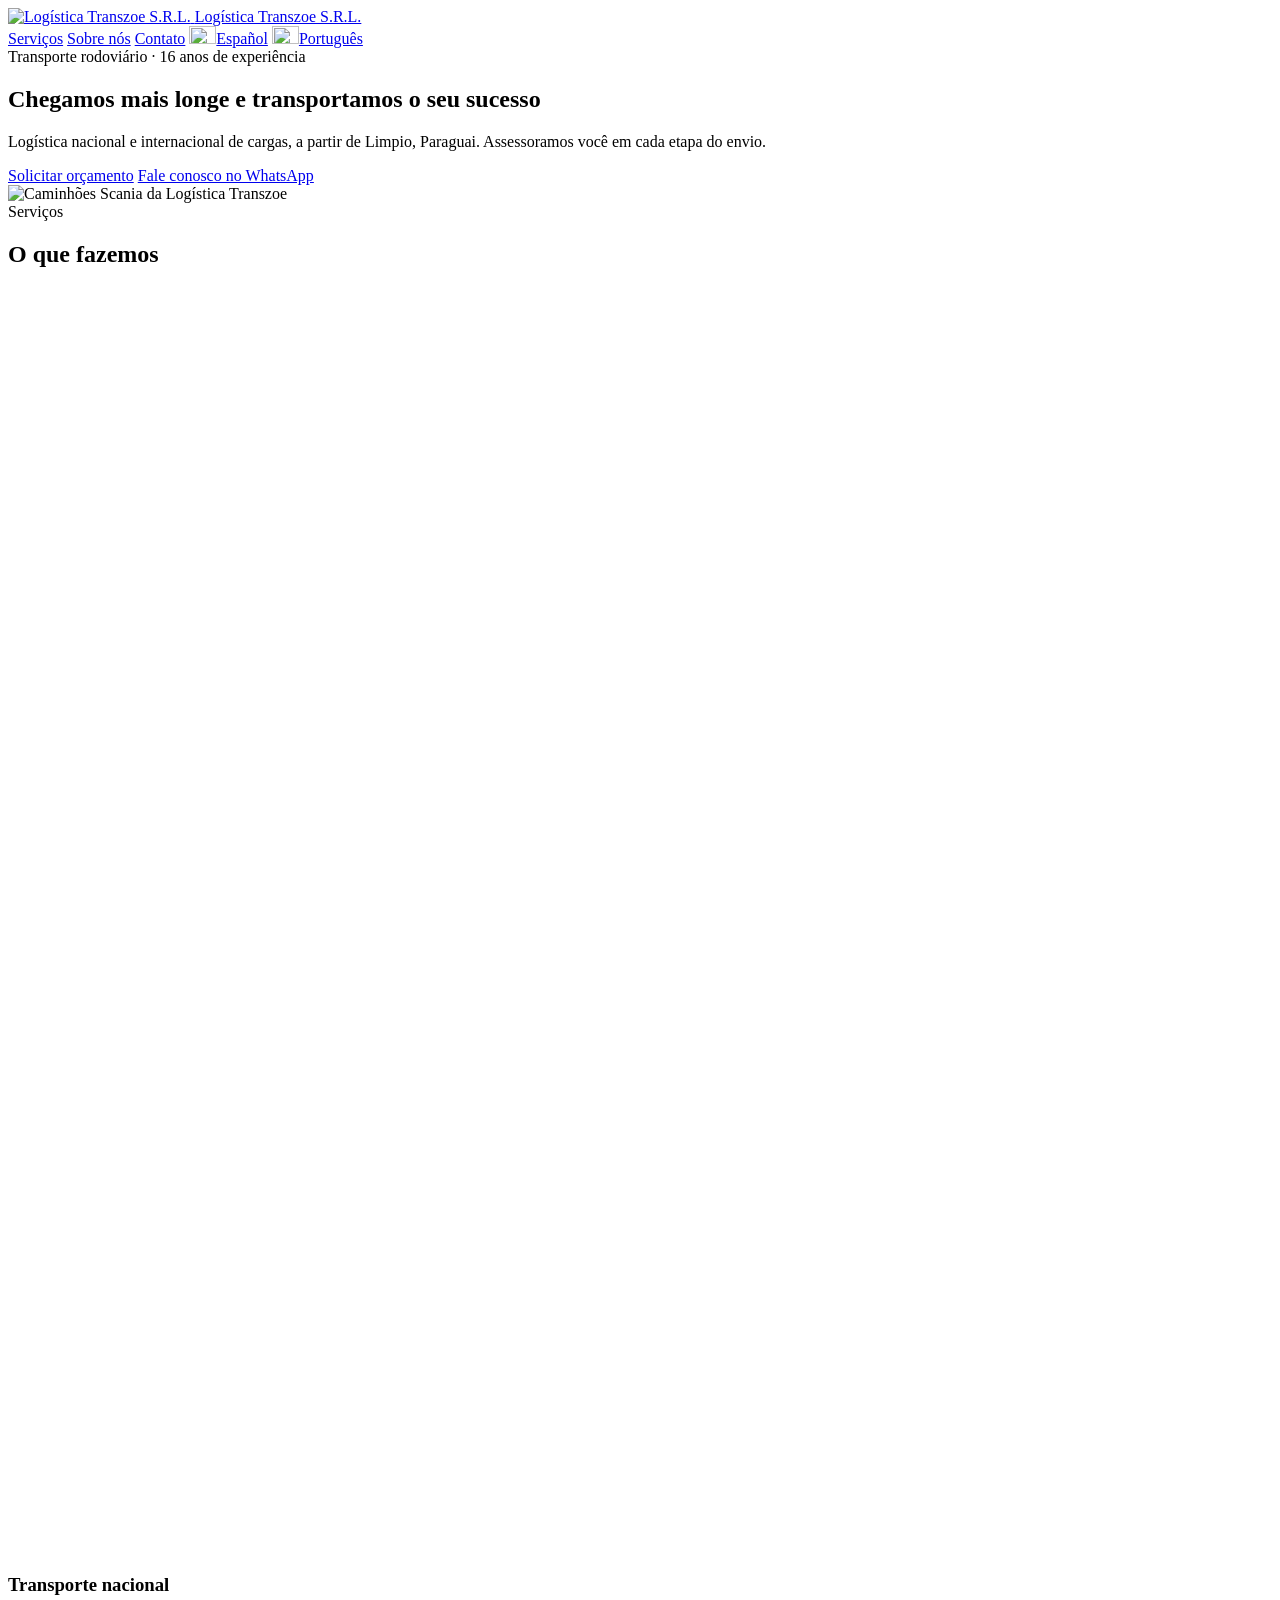
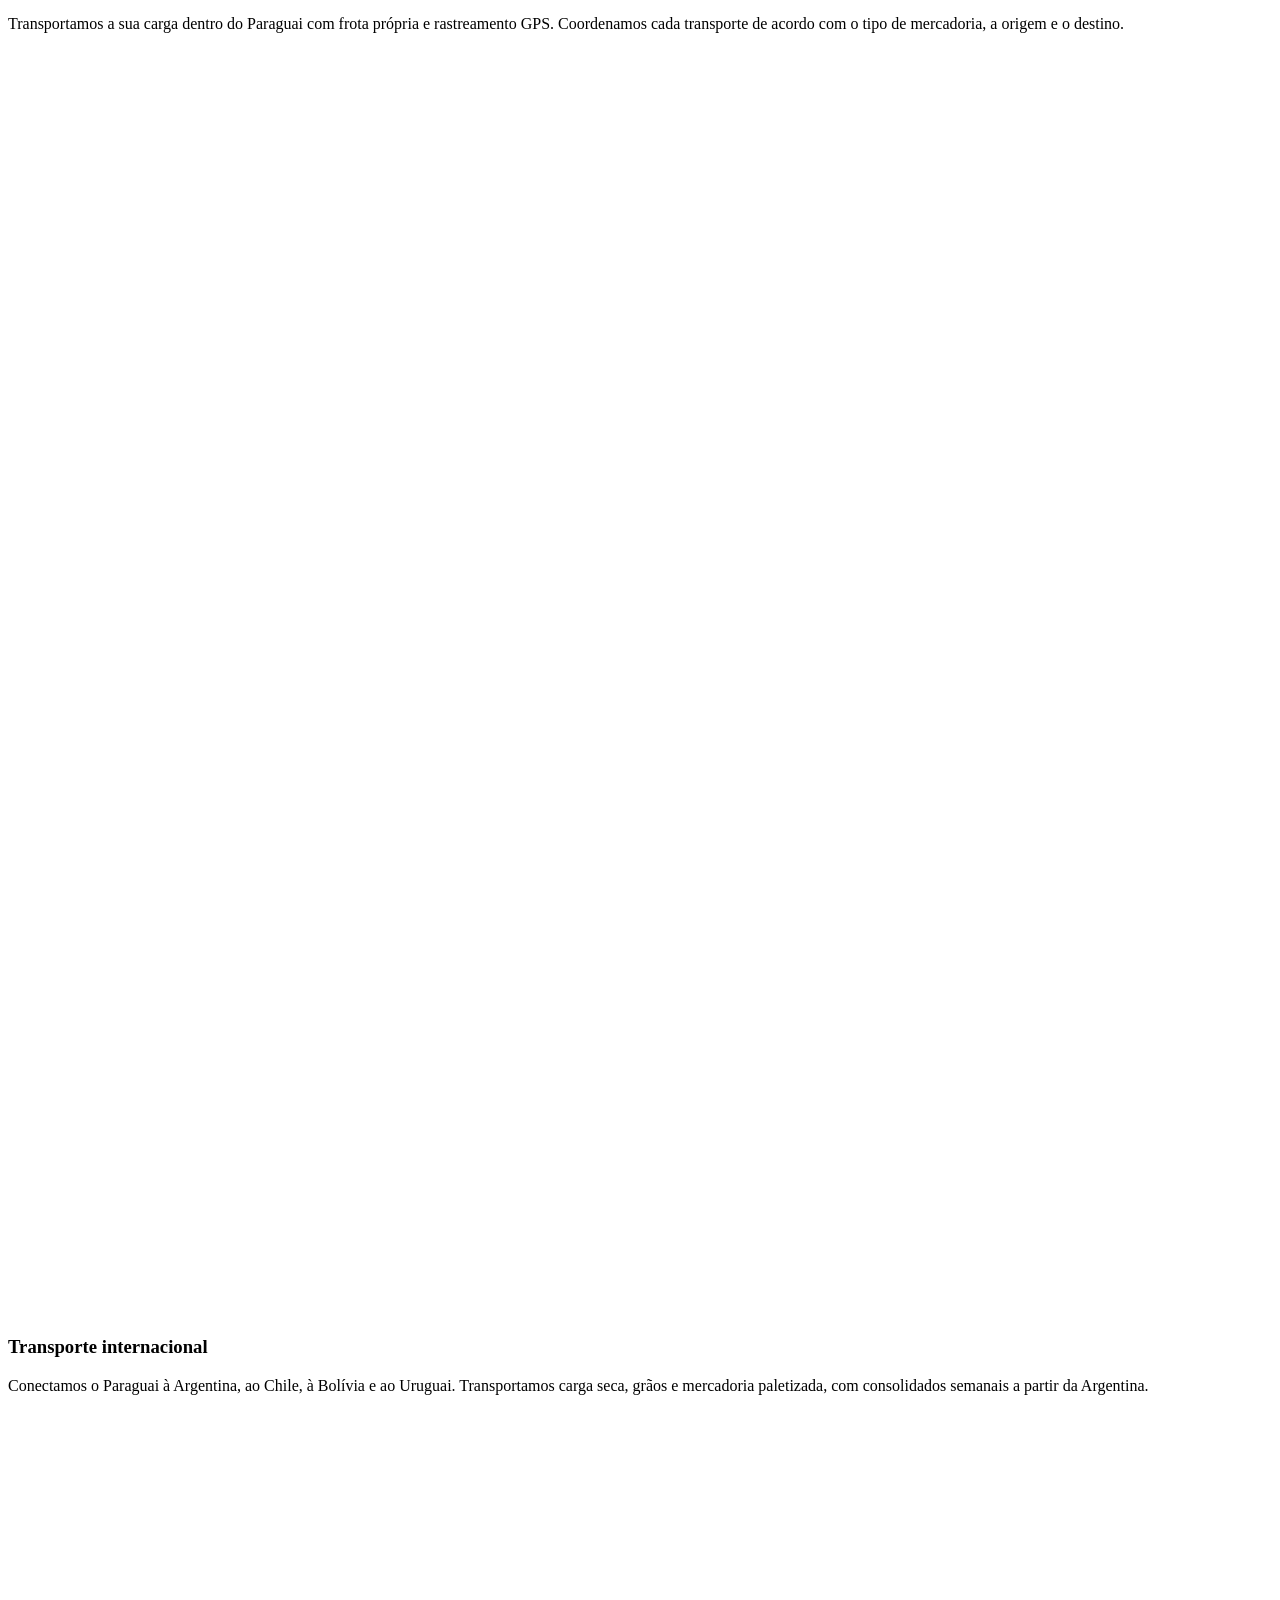
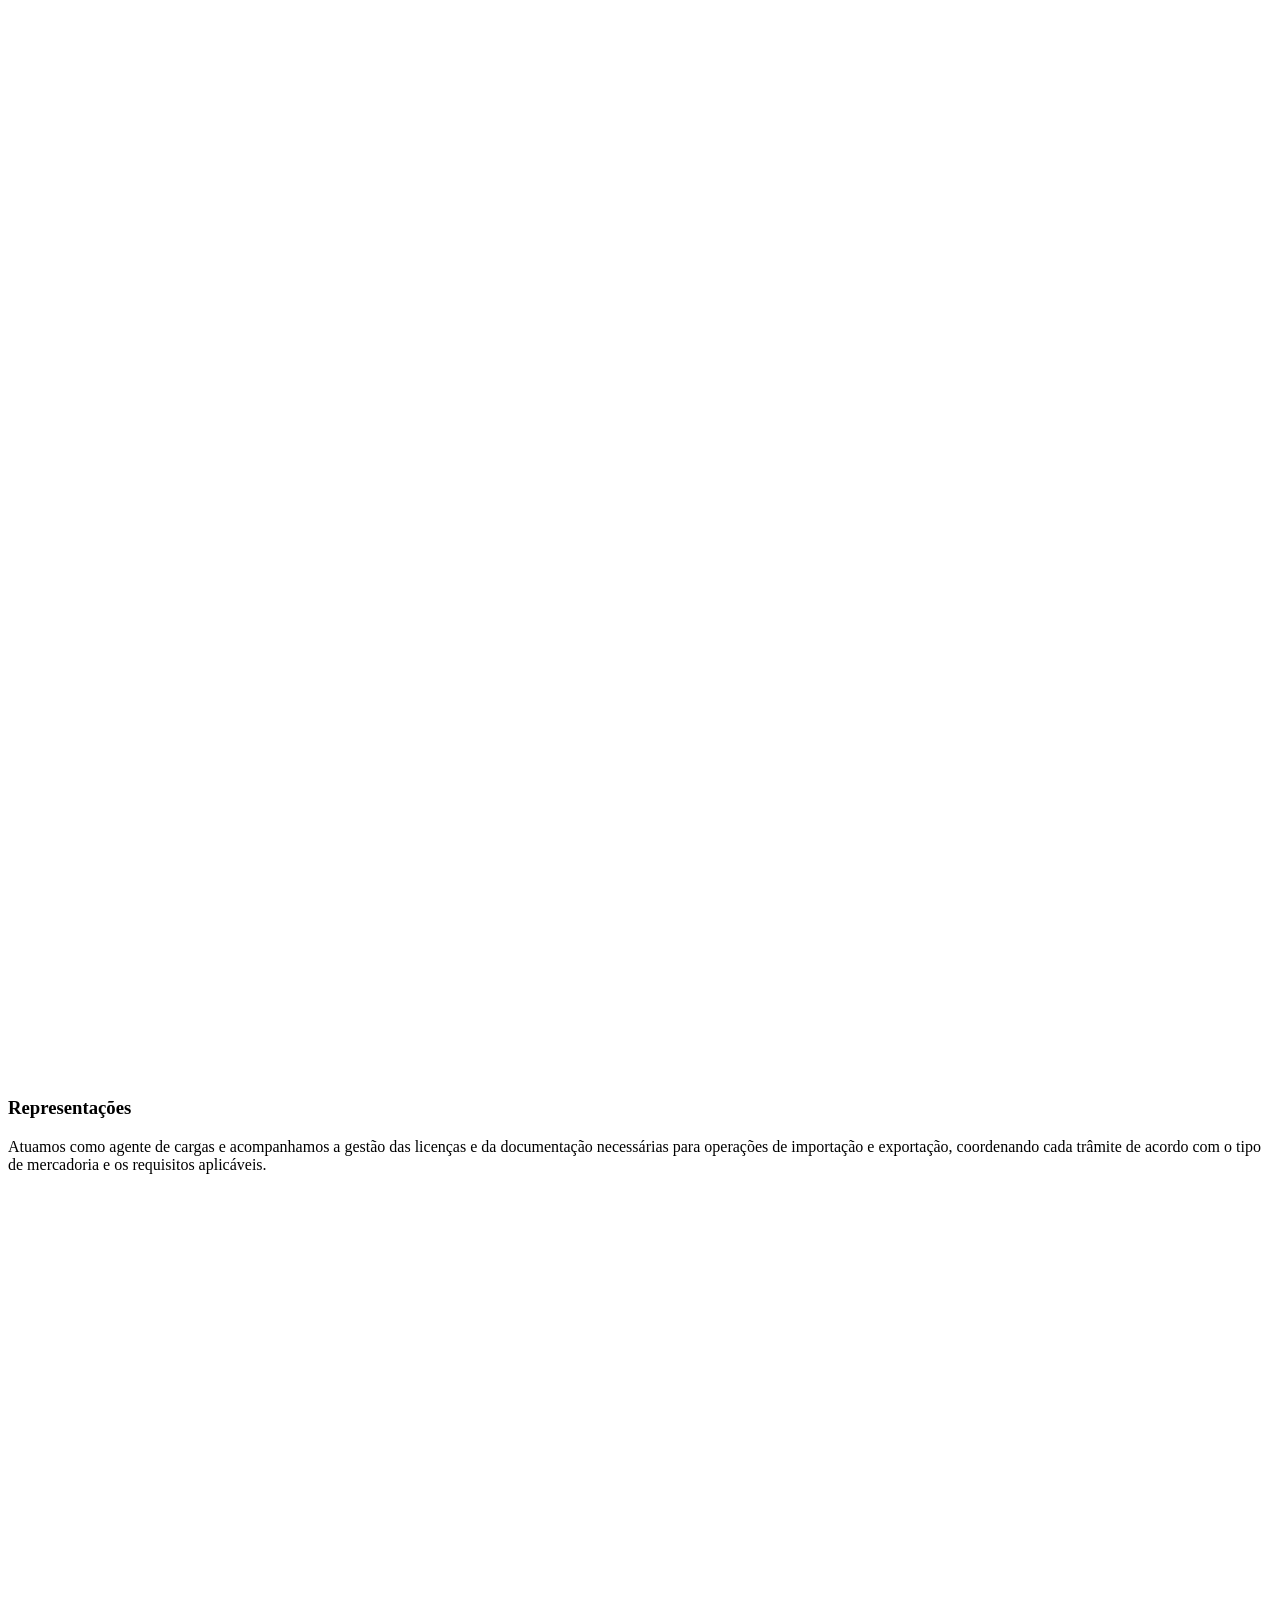
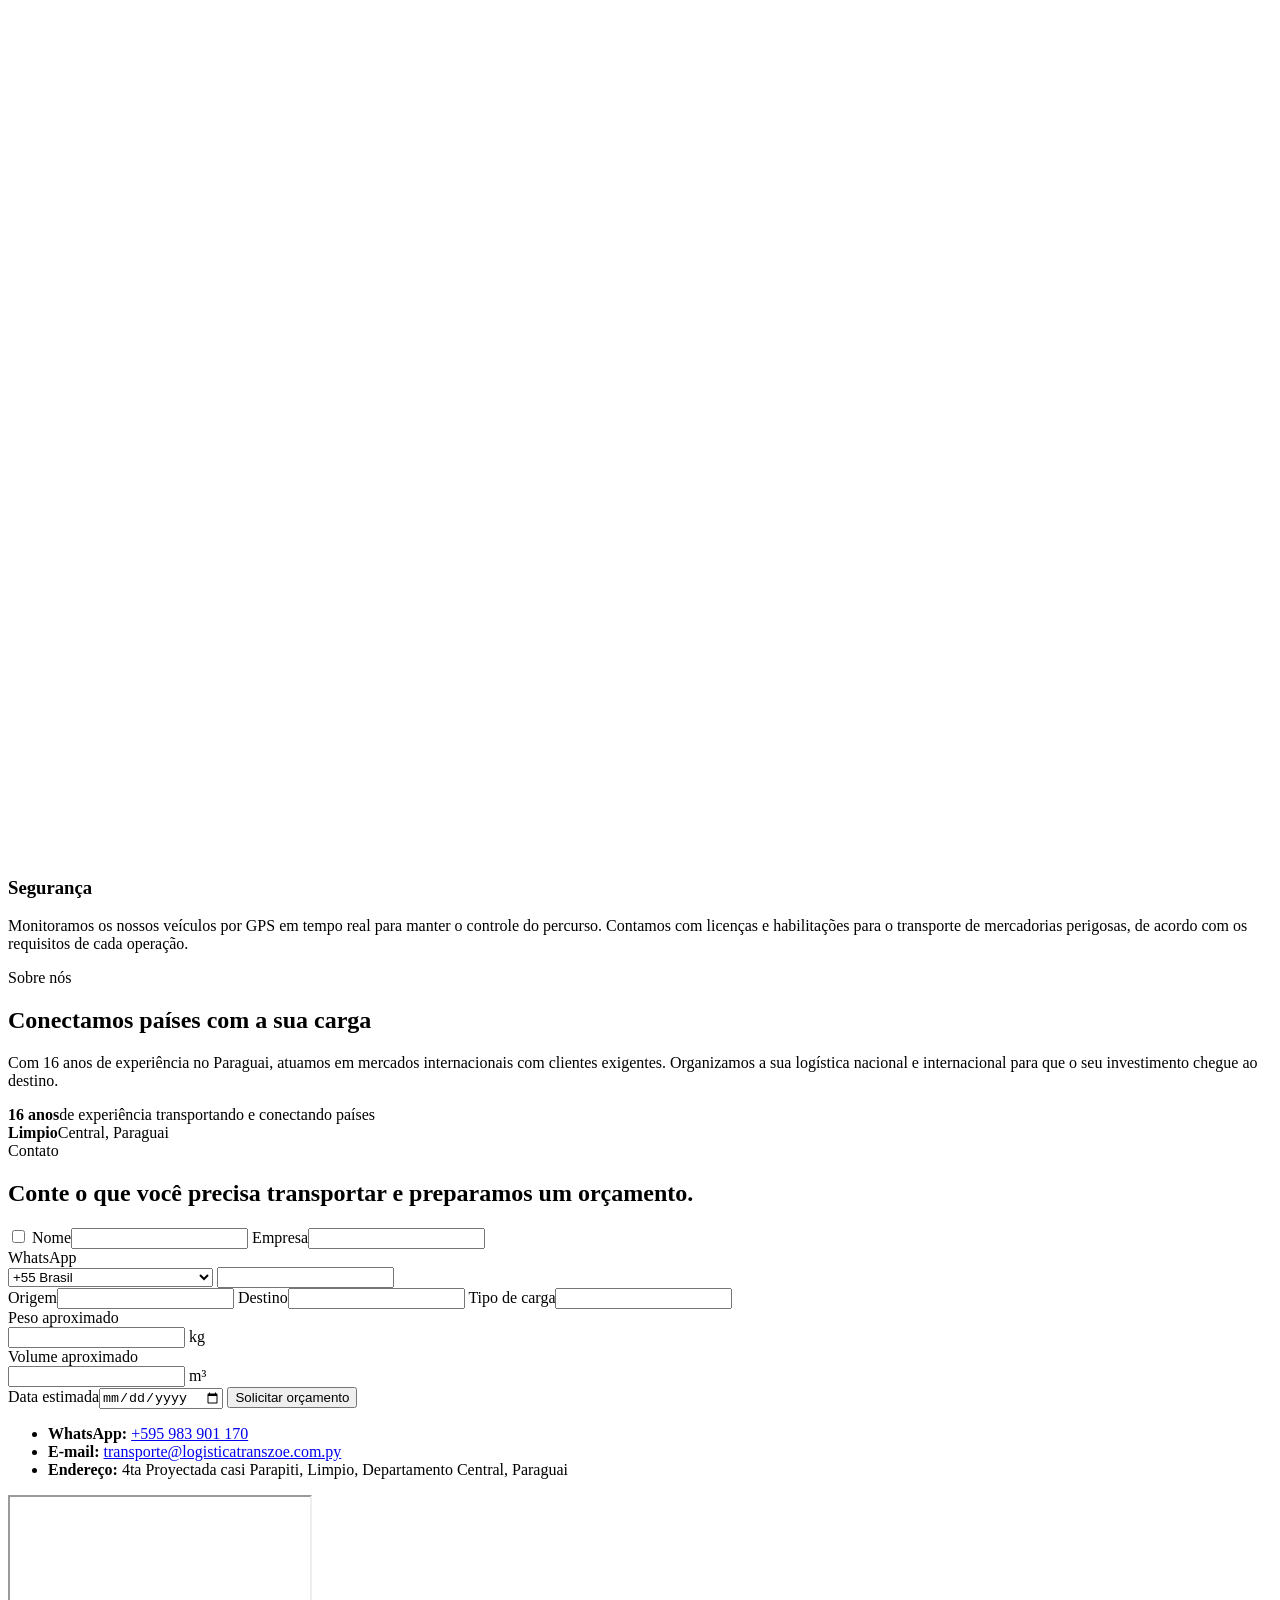
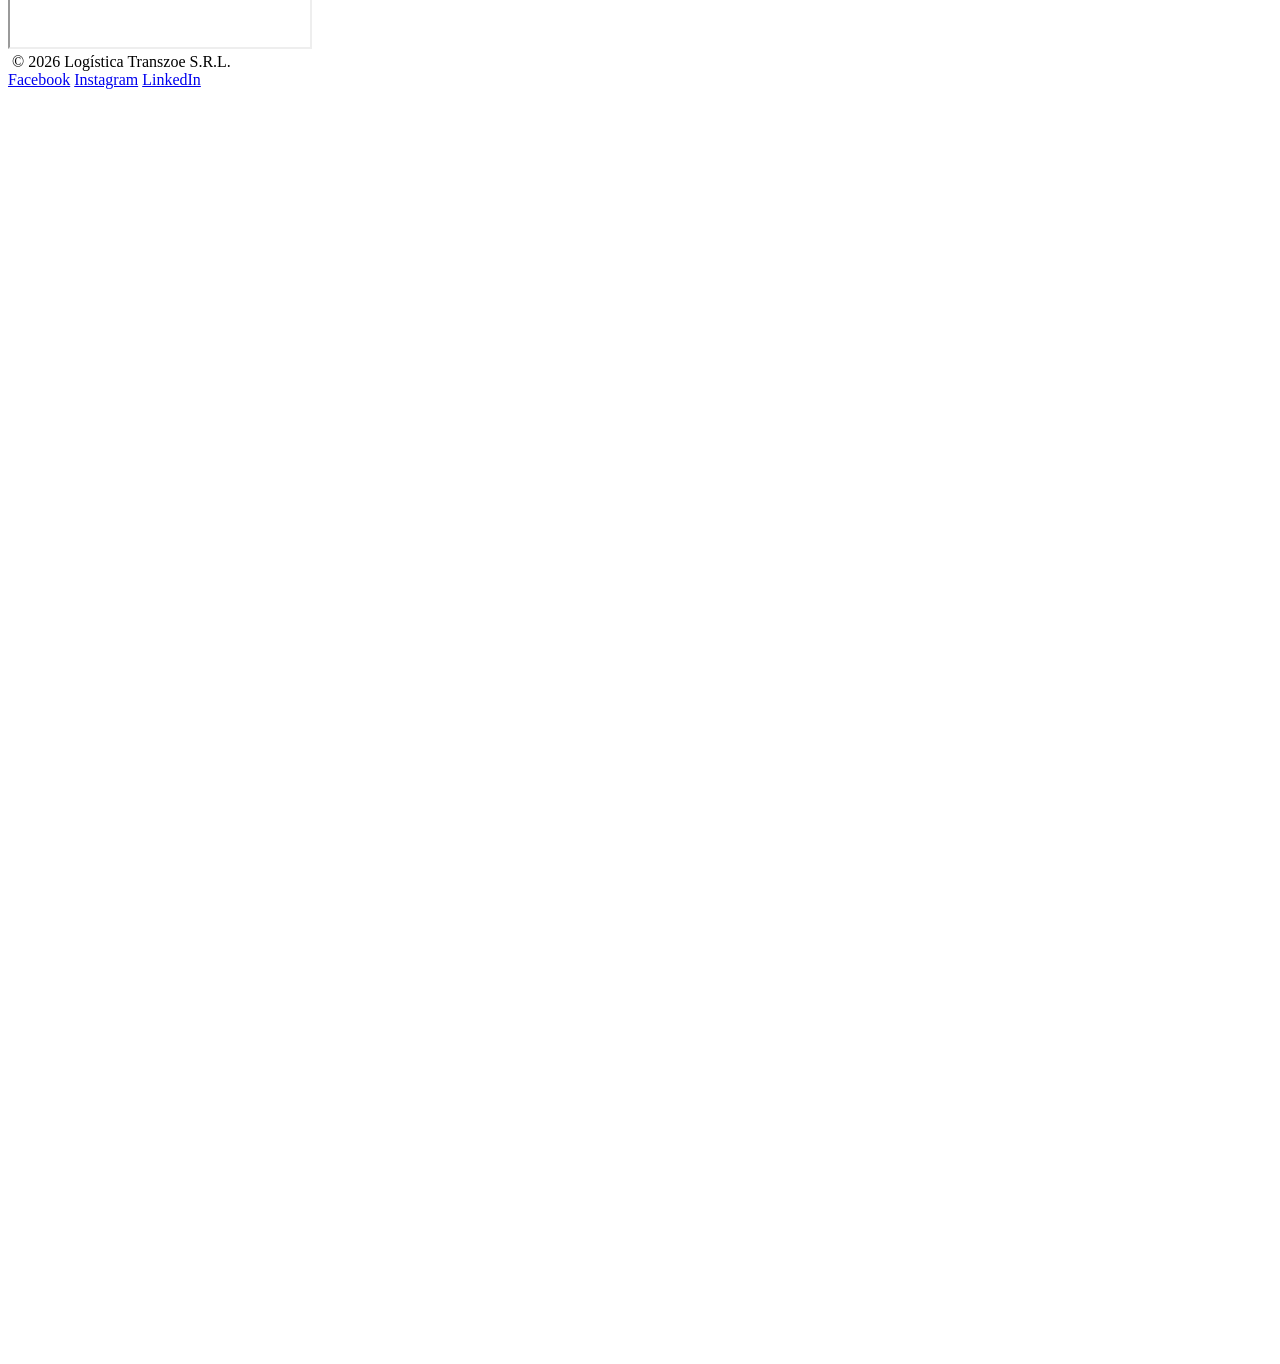
==== commit 8c5d744b: "Third client iteration" ====
--- a/site/pt/index.html
+++ b/site/pt/index.html
@@ -114,11 +114,40 @@
           <input type="checkbox" name="botcheck" class="hidden" tabindex="-1" aria-hidden="true">
           <label>Nome<input type="text" name="name" autocomplete="off" required></label>
           <label>Empresa<input type="text" name="Empresa" autocomplete="off"></label>
-          <label>WhatsApp<input type="tel" name="WhatsApp" autocomplete="off" required></label>
+          <div class="field">
+            <label for="whatsapp">WhatsApp</label>
+            <div class="phone-field">
+              <select aria-label="Código do país">
+              <option value="+595" data-digits="9">+595 Paraguai</option>
+              <option value="+54" data-digits="10-11">+54 Argentina</option>
+              <option value="+55" data-digits="10-11" selected>+55 Brasil</option>
+              <option value="+56" data-digits="9">+56 Chile</option>
+              <option value="+591" data-digits="8">+591 Bolívia</option>
+              <option value="+598" data-digits="8">+598 Uruguai</option>
+              <option value="" data-digits="6-15">Outro (incluir o código do país)</option>
+              </select>
+              <input id="whatsapp" type="tel" name="WhatsApp" autocomplete="off" required data-invalid="Informe um número válido para o país escolhido.">
+            </div>
+          </div>
           <label>Origem<input type="text" name="Origen" autocomplete="off" required></label>
           <label>Destino<input type="text" name="Destino" autocomplete="off" required></label>
           <label>Tipo de carga<input type="text" name="Tipo de carga" autocomplete="off"></label>
-          <label>Peso ou volume aproximado<input type="text" name="Peso o volumen" autocomplete="off"></label>
+          <div class="field-row">
+            <div class="field">
+              <label for="peso">Peso aproximado</label>
+              <div class="unit-field">
+                <input id="peso" type="number" name="Peso (kg)" min="1" step="1" inputmode="numeric" autocomplete="off">
+                <span>kg</span>
+              </div>
+            </div>
+            <div class="field">
+              <label for="volumen">Volume aproximado</label>
+              <div class="unit-field">
+                <input id="volumen" type="number" name="Volumen (m³)" min="0.01" step="0.01" inputmode="decimal" autocomplete="off">
+                <span>m³</span>
+              </div>
+            </div>
+          </div>
           <label>Data estimada<input type="date" name="Fecha estimada" autocomplete="off"></label>
           <button class="btn btn-primary" type="submit">Solicitar orçamento</button>
           <p class="form-status" role="status" hidden></p>
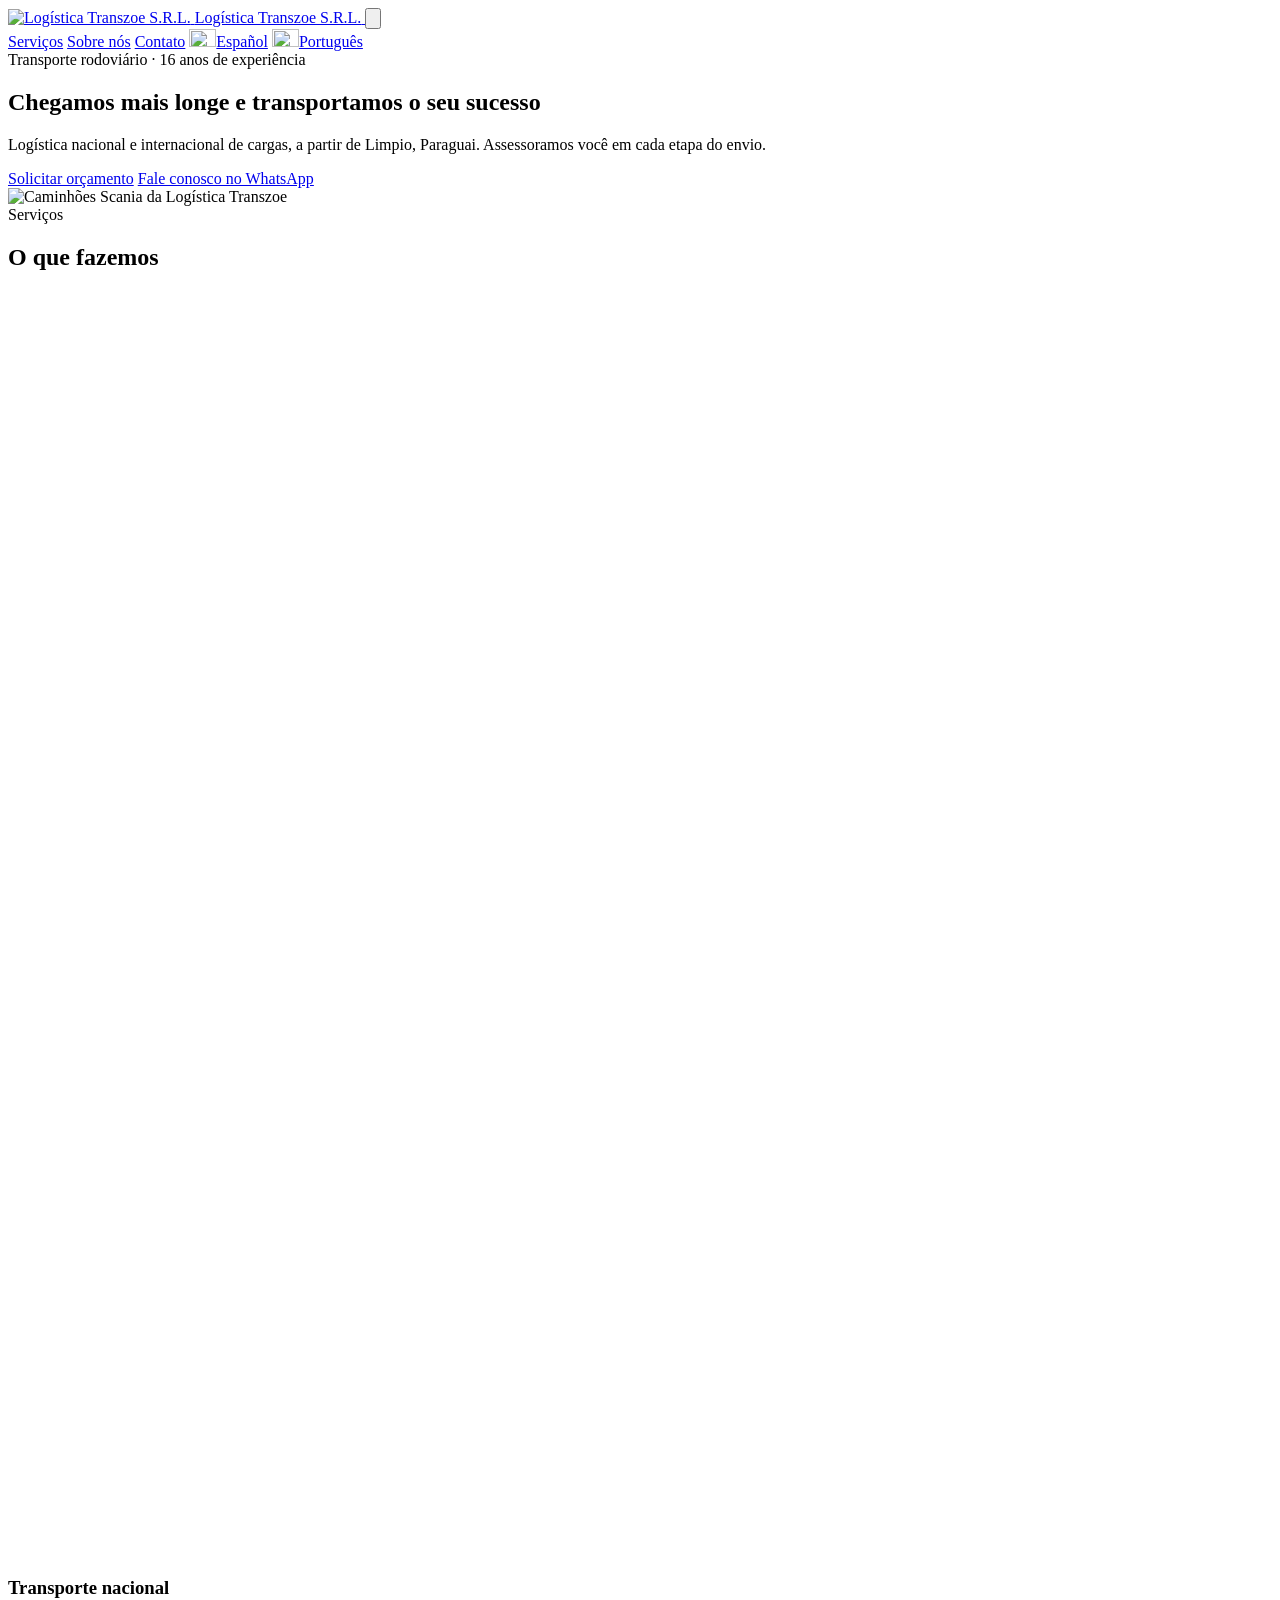
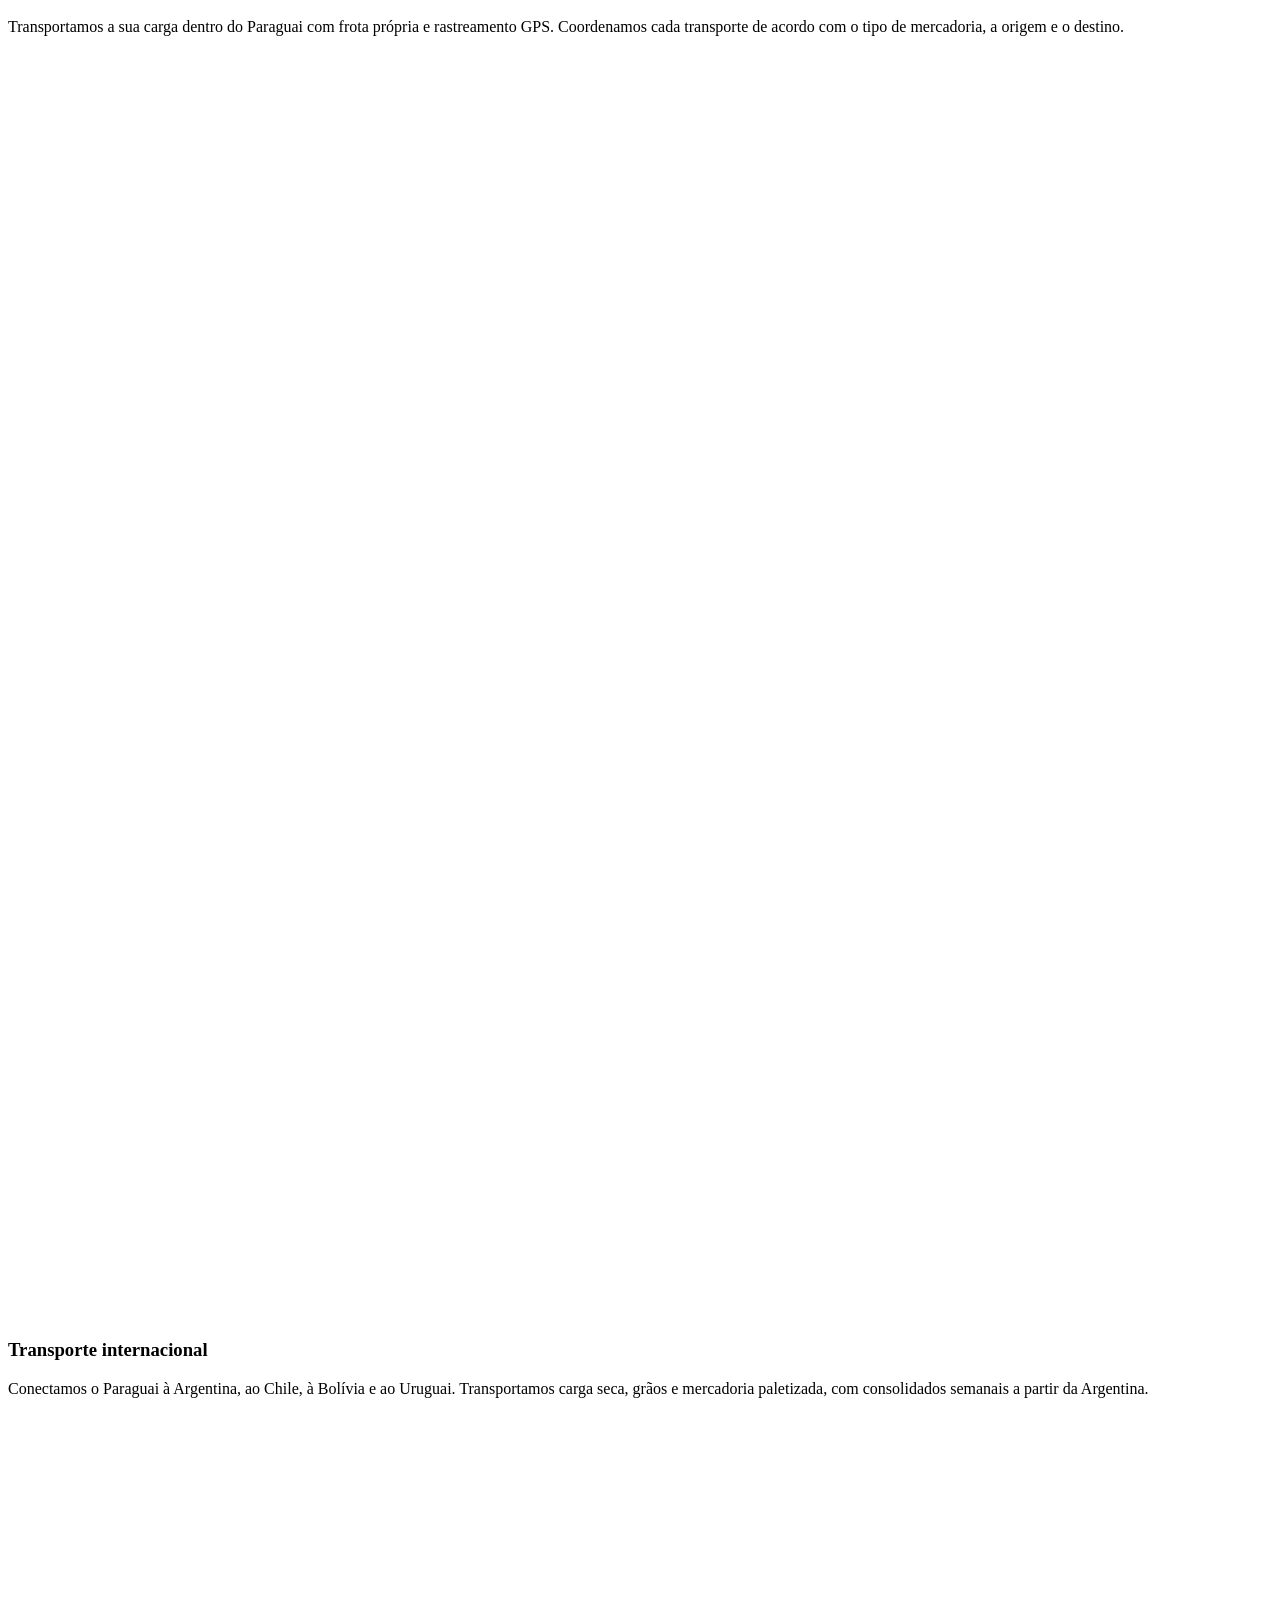
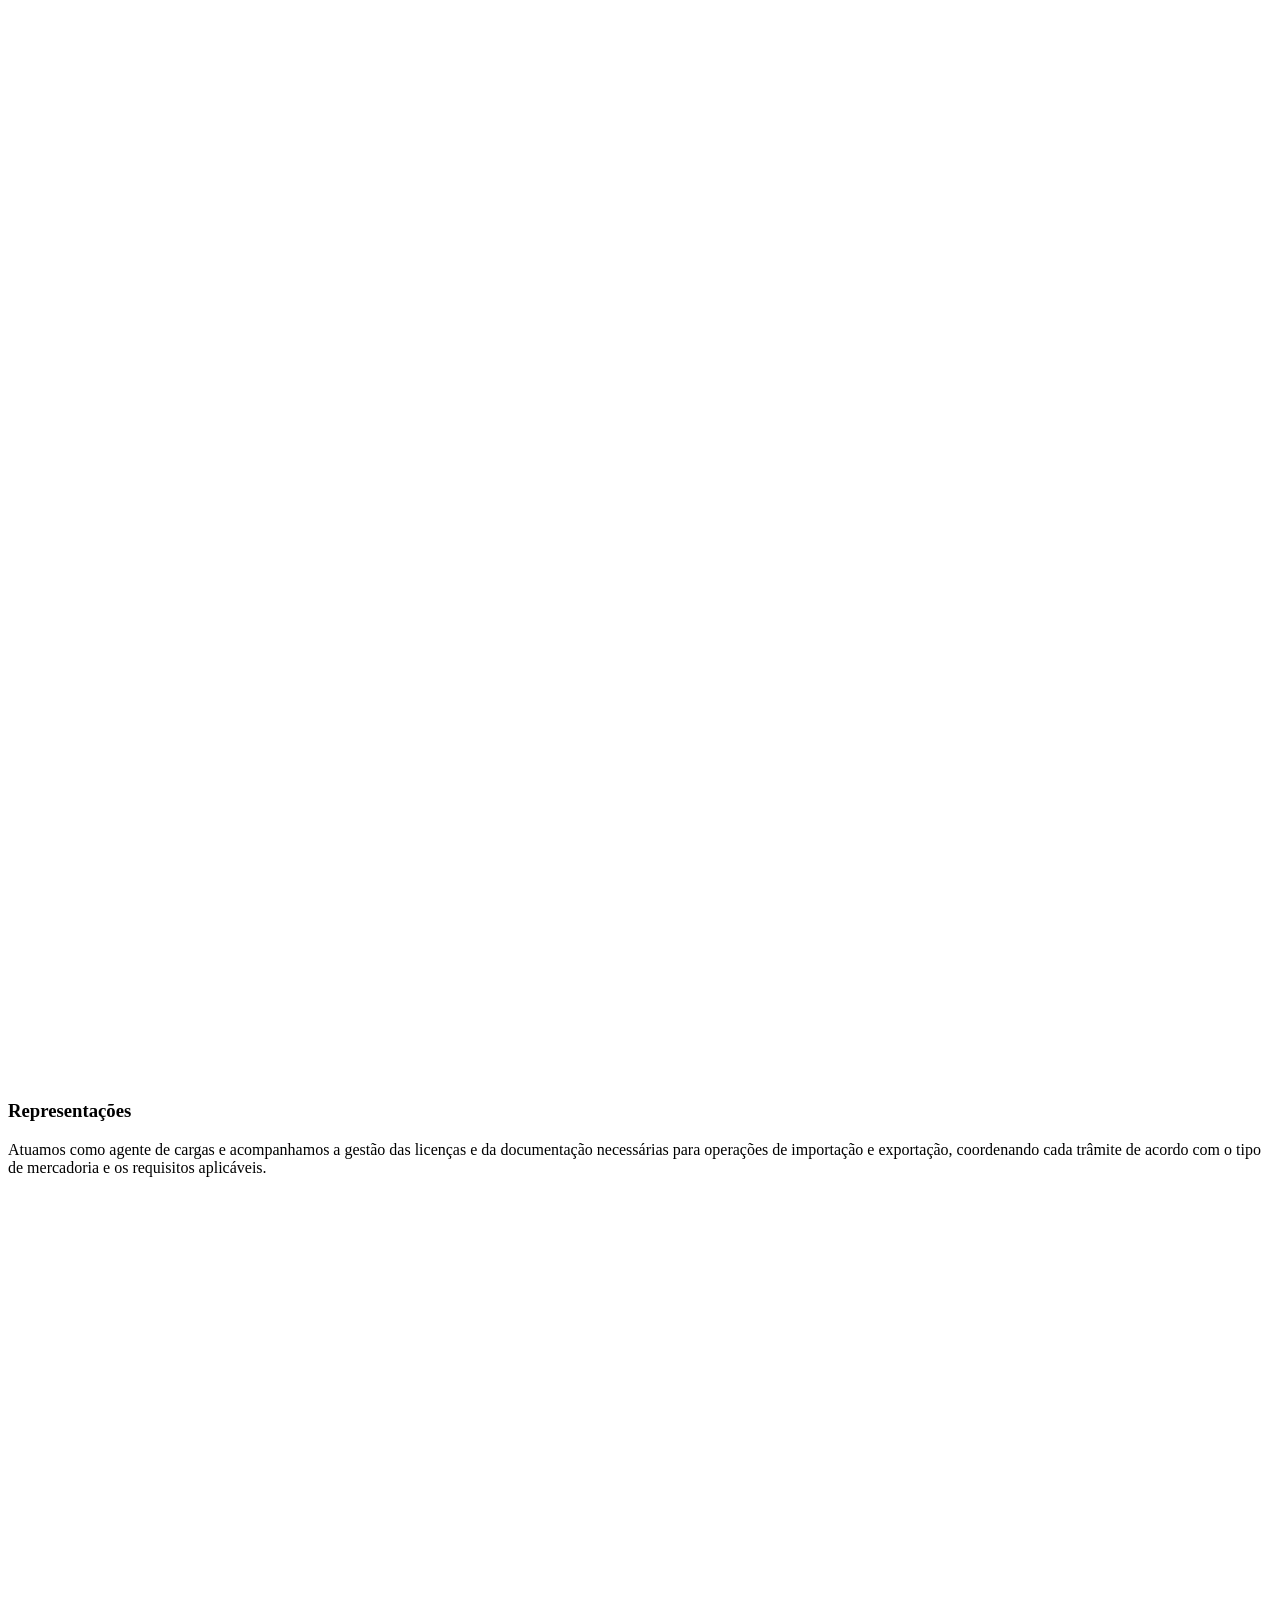
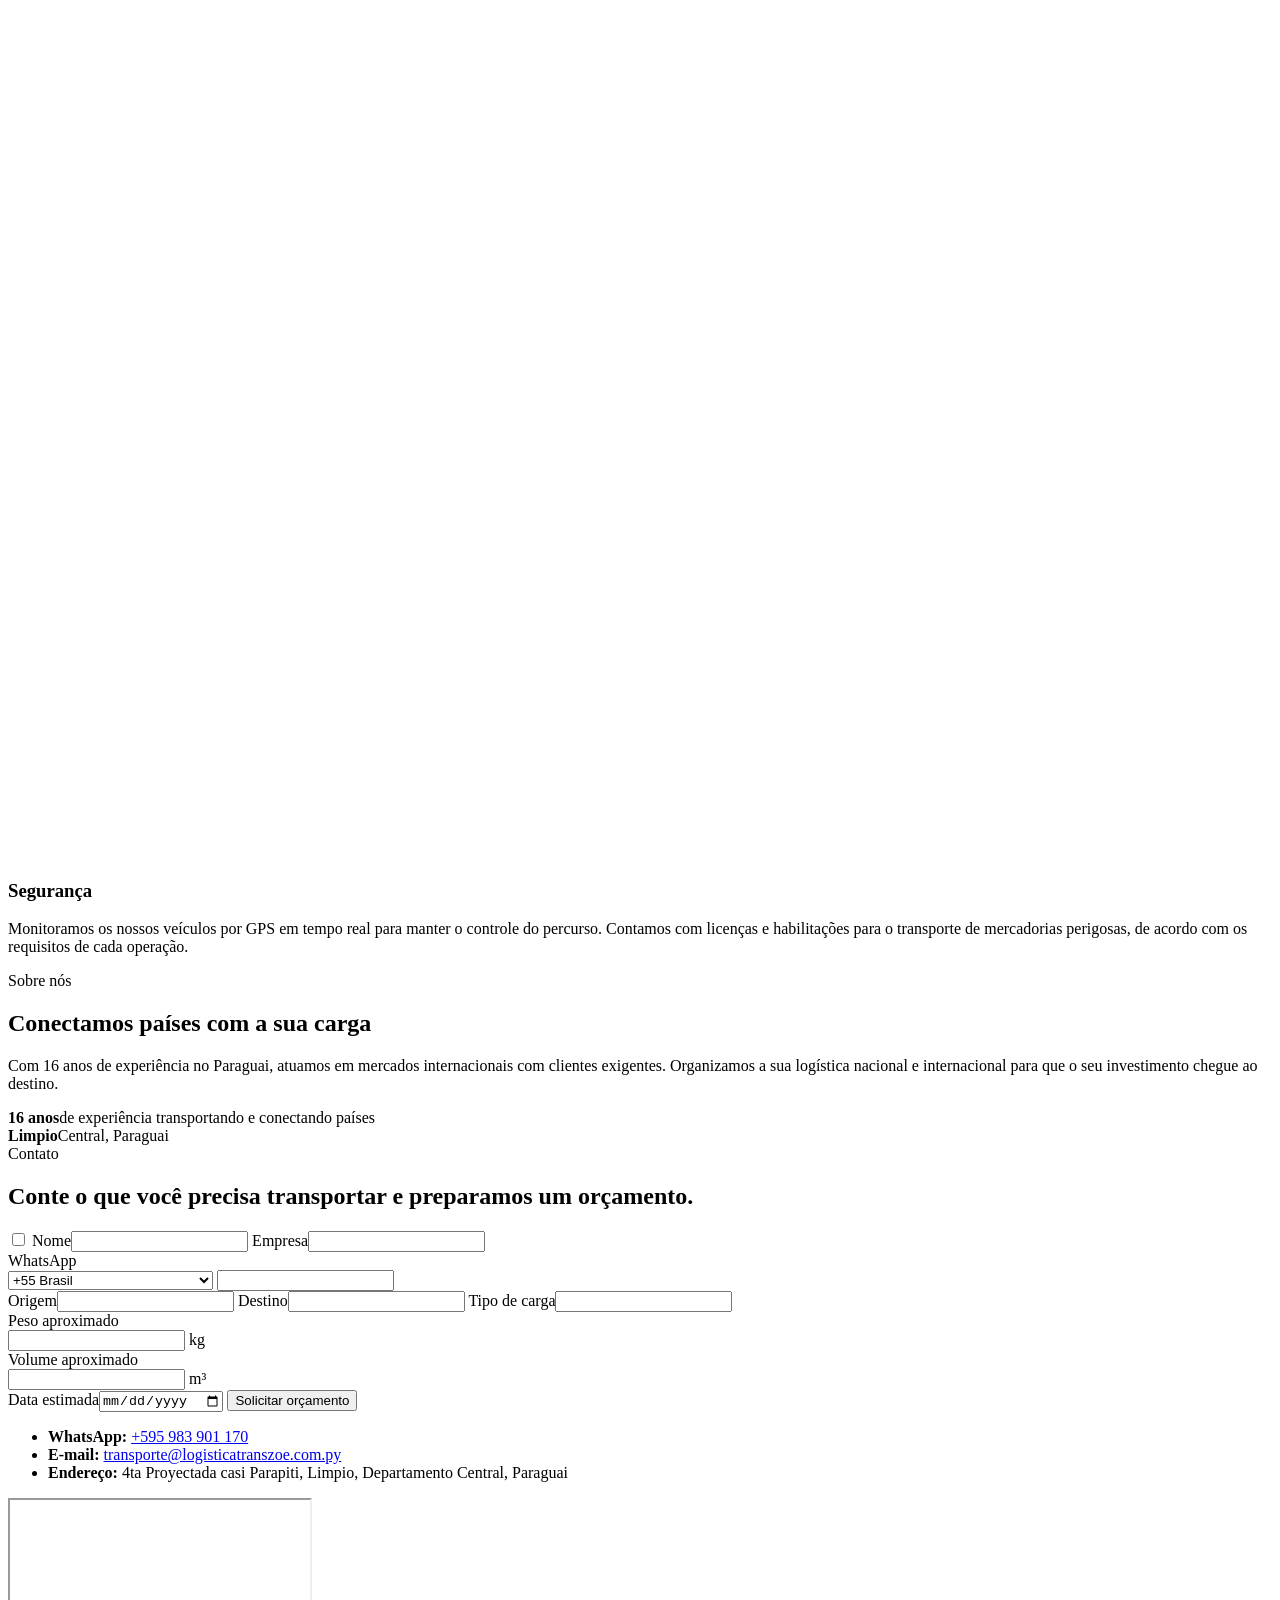
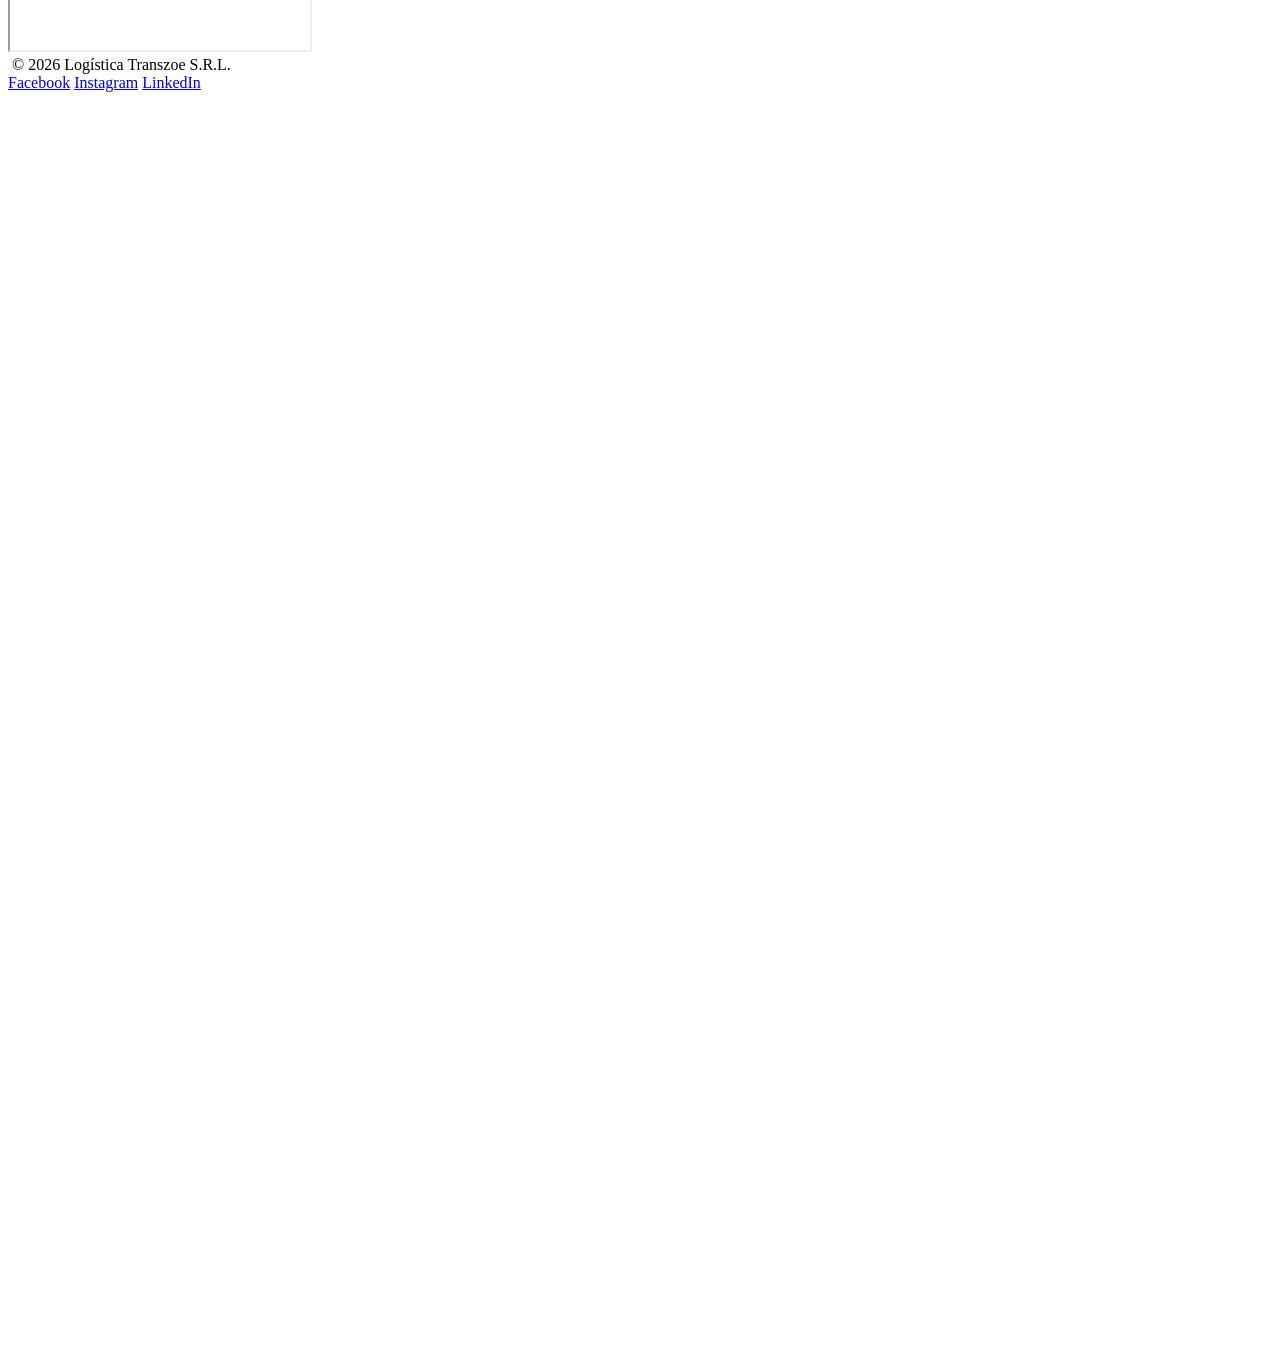
==== commit 3e20967b: "Add responsiveness" ====
--- a/site/pt/index.html
+++ b/site/pt/index.html
@@ -21,7 +21,10 @@
       <img src="/assets/img/logo.jpg" alt="Logística Transzoe S.R.L.">
       <span>Logística Transzoe S.R.L.</span>
     </a>
-    <nav class="site-nav" aria-label="Principal">
+    <button class="nav-toggle" type="button" aria-expanded="false" aria-controls="site-nav" aria-label="Abrir menu">
+      <svg aria-hidden="true" viewBox="0 0 24 24" fill="none" stroke="currentColor" stroke-width="2" stroke-linecap="round"><path d="M4 7h16M4 12h16M4 17h16"/></svg>
+    </button>
+    <nav id="site-nav" class="site-nav" aria-label="Principal">
       <a href="#servicos">Serviços</a>
       <a href="#sobre">Sobre nós</a>
       <a href="#contato">Contato</a>
@@ -184,6 +187,7 @@
   <svg aria-hidden="true" viewBox="0 0 24 24" fill="none" stroke="#FFFFFF" stroke-width="2" stroke-linecap="round" stroke-linejoin="round"><path d="M4 20l1.3-3.9A8 8 0 1 1 8 19z"/></svg>
 </a>
 
+<script src="/assets/js/nav.js" defer></script>
 <script src="/assets/js/contact.js" defer></script>
 </body>
 </html>
